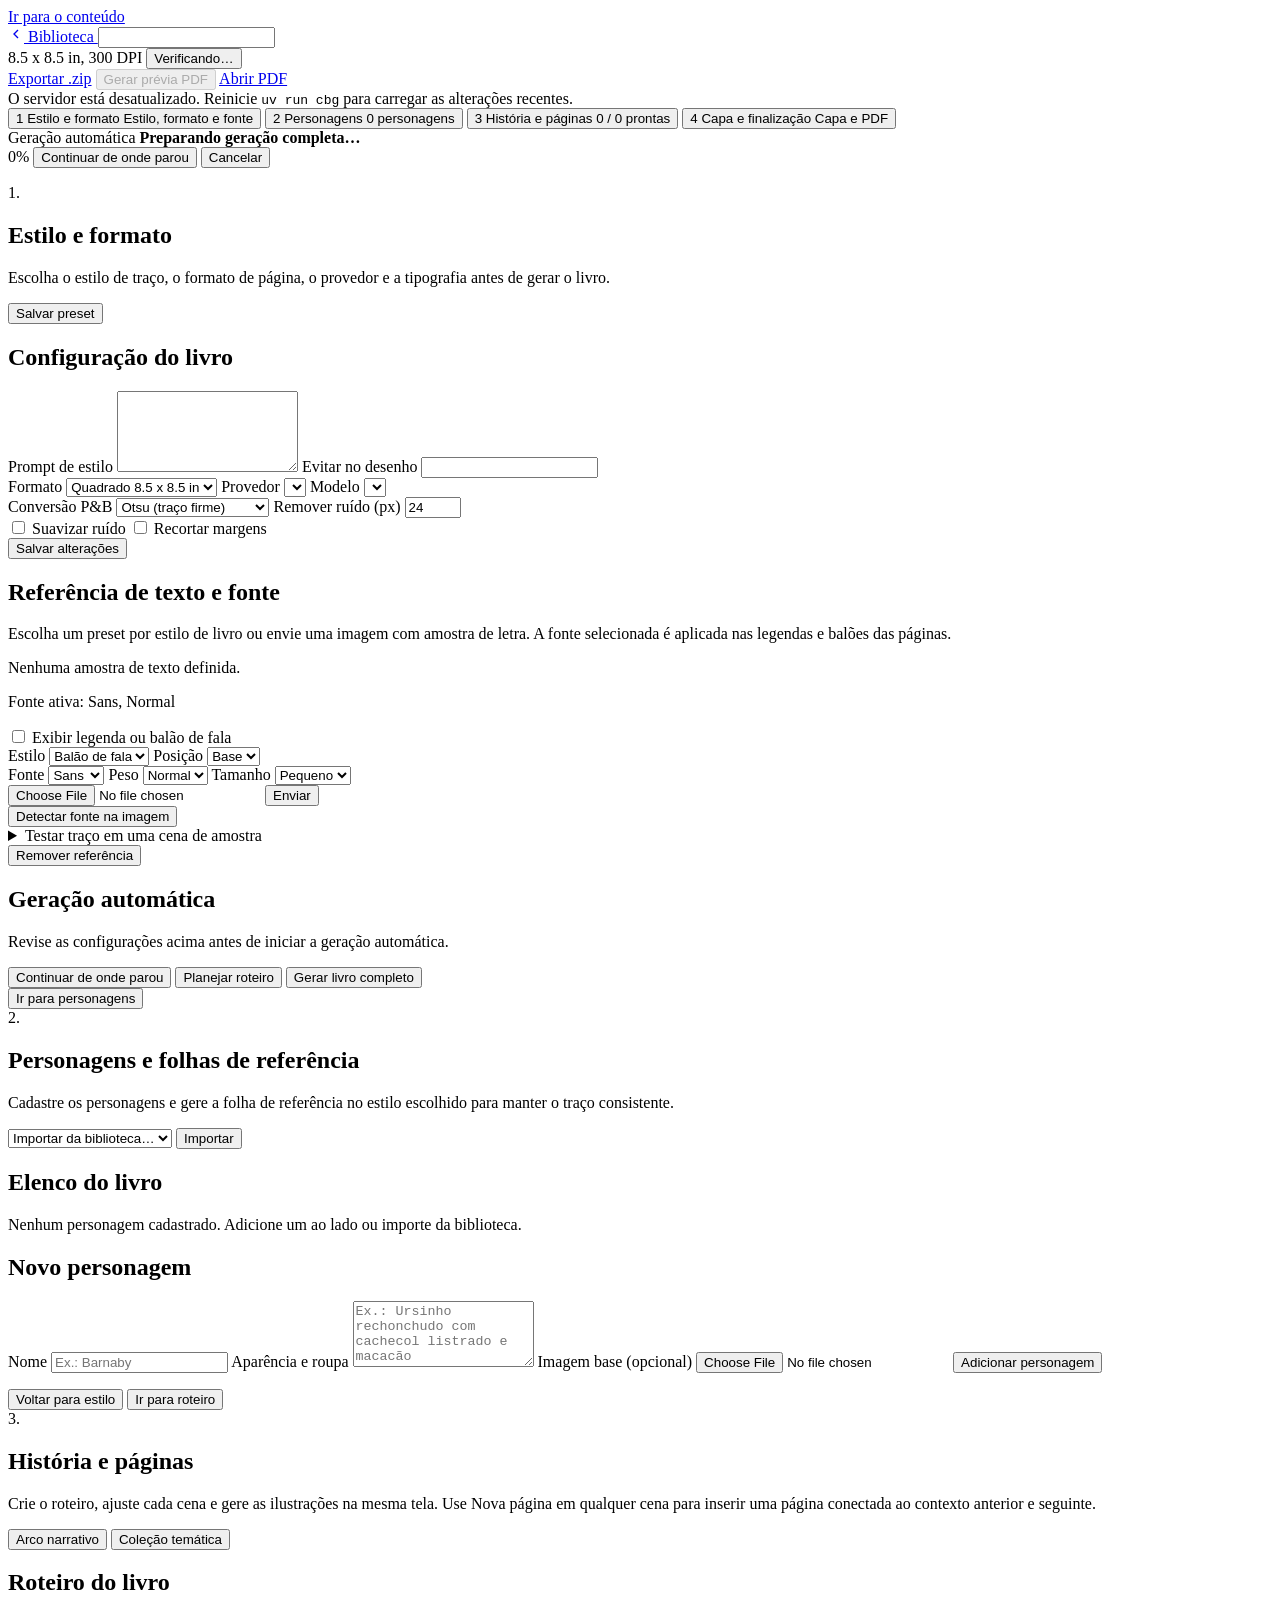
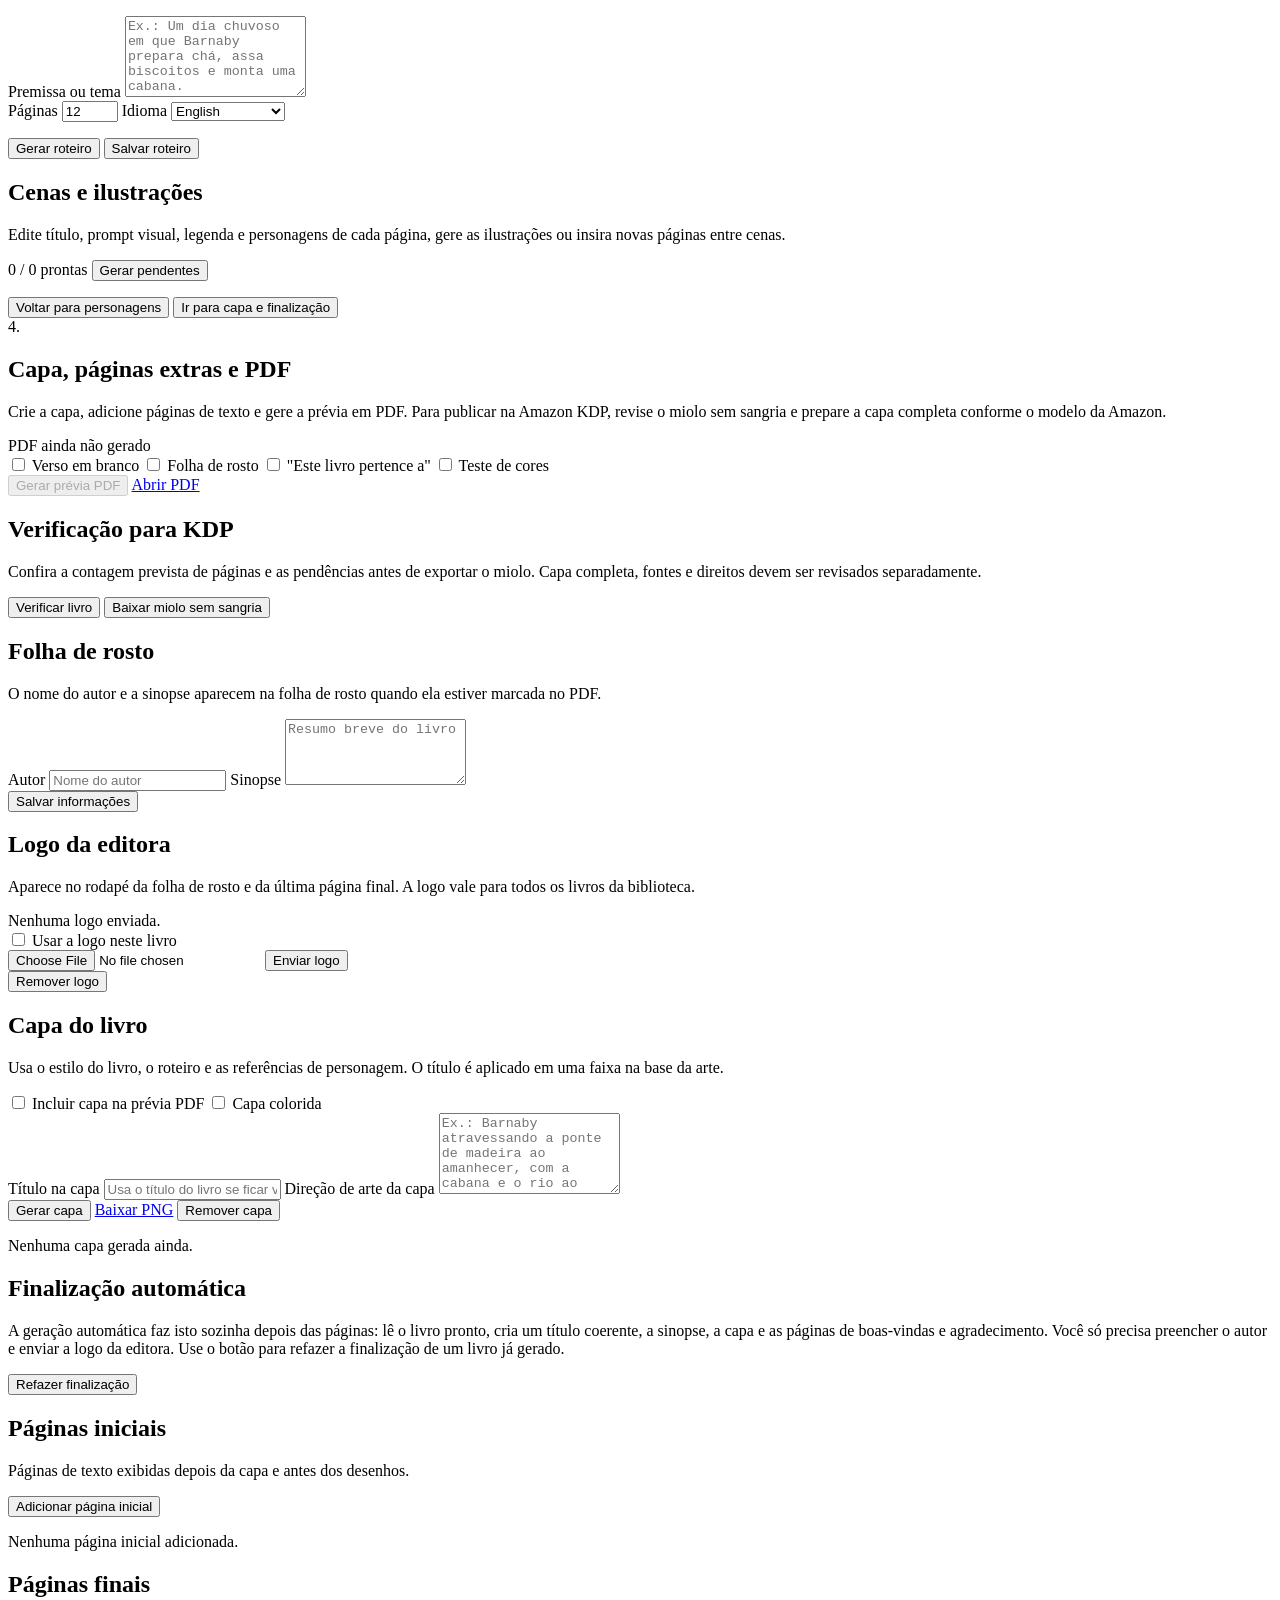
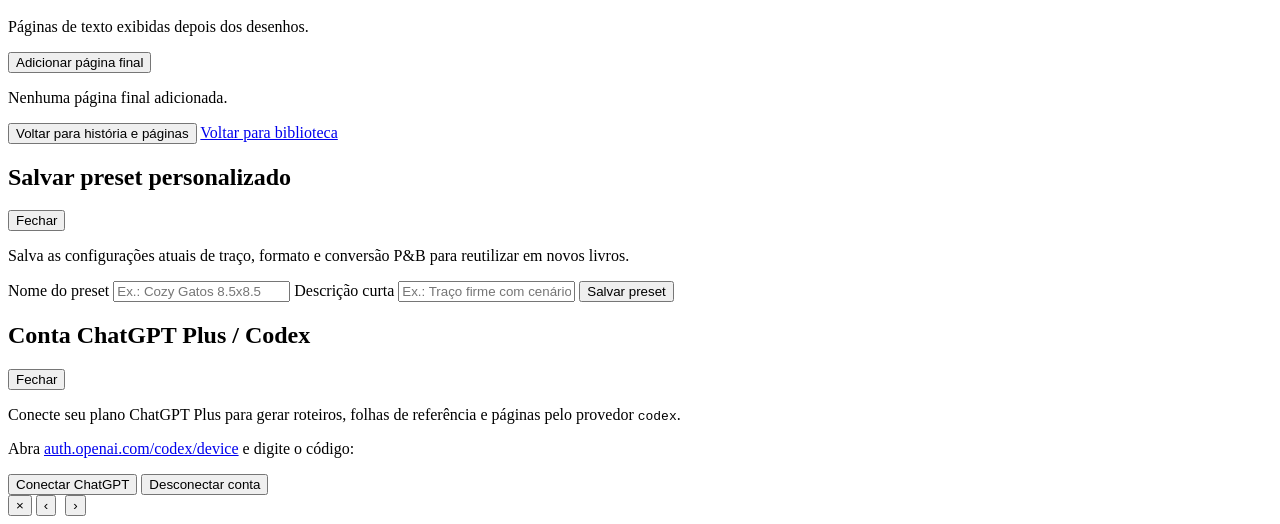
==== src/color_book_generator/web/static/index.html @ 9782d59f "feat(autopilot): finish the book automatically after the pages Once every page is drawn, the autopil" ====
<!doctype html>
<html lang="pt-BR">
  <head>
    <meta charset="utf-8" />
    <meta name="viewport" content="width=device-width, initial-scale=1" />
    <title>Color Book Studio | Estúdio</title>
    <link rel="icon" href="data:image/svg+xml,%3Csvg xmlns='http://www.w3.org/2000/svg' viewBox='0 0 32 32'%3E%3Crect width='32' height='32' rx='8' fill='%23181a24'/%3E%3Ccircle cx='16' cy='16' r='7' fill='none' stroke='%23dbece9' stroke-width='2.4'/%3E%3C/svg%3E" />
    <link rel="stylesheet" href="/static/styles.css" />
    <script src="https://cdn.jsdelivr.net/npm/gsap@3.12.5/dist/gsap.min.js" integrity="sha384-g4NTh/Iv5PPU4xPyhEWqPcwtNXOvdaDI8LLnyYfyNZOjKJeYQyjzQ9X5275eBjpt" crossorigin="anonymous" defer></script>
  </head>
  <body>
    <a class="skip-link" href="#main-content">Ir para o conteúdo</a>
    <div class="app-shell">
      <header class="topbar">
        <div class="studio-topbar-title">
          <a class="btn btn-ghost btn-sm" href="/" title="Voltar para a biblioteca">
            <svg viewBox="0 0 24 24" width="16" height="16" fill="none" stroke="currentColor" stroke-width="2" aria-hidden="true">
              <path d="M15 18l-6-6 6-6" />
            </svg>
            Biblioteca
          </a>
          <input id="session-title" class="title-inline-input" type="text" aria-label="Título do livro" spellcheck="false" />
        </div>

        <div class="topbar-meta">
          <span class="pill" id="meta-format">8.5 x 8.5 in, 300 DPI</span>
          <button class="pill" id="auth-pill" type="button" title="Conta ChatGPT Plus / Codex">
            <span class="pill-dot" aria-hidden="true"></span>
            <span id="auth-pill-label">Verificando…</span>
          </button>
        </div>

        <div class="topbar-actions">
          <a class="btn btn-ghost btn-sm" id="export-book-zip" href="#">Exportar .zip</a>
          <button class="btn btn-outline btn-sm" id="compose-btn" type="button" disabled>Gerar prévia PDF</button>
          <a class="btn btn-primary btn-sm is-hidden" id="pdf-link" href="#" target="_blank" rel="noopener">Abrir PDF</a>
        </div>
      </header>

      <div class="server-banner is-hidden" id="server-banner" role="alert">
        O servidor está desatualizado. Reinicie <code>uv run cbg</code> para carregar as alterações recentes.
      </div>

      <nav class="stepper-wrap" aria-label="Etapas de criação do livro">
        <div class="stepper" id="stepper">
          <button class="step-tab is-active" type="button" data-step="1" aria-current="step">
            <span class="step-num">1</span>
            <span class="step-text">
              <span class="step-title">Estilo e formato</span>
              <span class="step-sub" id="step-1-sub">Estilo, formato e fonte</span>
            </span>
          </button>
          <button class="step-tab" type="button" data-step="2">
            <span class="step-num">2</span>
            <span class="step-text">
              <span class="step-title">Personagens</span>
              <span class="step-sub" id="step-2-sub">0 personagens</span>
            </span>
          </button>
          <button class="step-tab" type="button" data-step="3">
            <span class="step-num">3</span>
            <span class="step-text">
              <span class="step-title">História e páginas</span>
              <span class="step-sub" id="step-3-sub">0 / 0 prontas</span>
            </span>
          </button>
          <button class="step-tab" type="button" data-step="4">
            <span class="step-num">4</span>
            <span class="step-text">
              <span class="step-title">Capa e finalização</span>
              <span class="step-sub" id="step-4-sub">Capa e PDF</span>
            </span>
          </button>
        </div>
      </nav>

      <div class="autopilot-bar is-hidden" id="autopilot-bar" role="status" aria-live="polite">
        <div class="autopilot-bar-top">
          <div class="autopilot-status-group">
            <span class="pill pill-warn" id="autopilot-badge">Geração automática</span>
            <strong id="autopilot-label">Preparando geração completa…</strong>
          </div>
          <div class="topbar-actions">
            <span class="pill" id="autopilot-pct">0%</span>
            <button class="btn btn-accent btn-sm is-hidden" id="autopilot-resume" type="button">Continuar de onde parou</button>
            <button class="btn btn-danger-ghost btn-sm" id="autopilot-cancel" type="button">Cancelar</button>
          </div>
        </div>
        <div class="book-progress-track">
          <div class="book-progress-fill" id="autopilot-fill" style="width: 0%;"></div>
        </div>
        <p class="error-msg is-hidden" id="autopilot-error" role="alert"></p>
      </div>

      <main class="studio-main" id="main-content">
        <!-- ==================== STAGE 1: ESTILO E FORMATO ==================== -->
        <section class="stage-panel" id="stage-1" data-stage="1" aria-labelledby="stage-1-heading">
          <div class="stage-head">
            <div class="stage-head-left">
              <div class="stage-title-row">
                <span class="stage-big-num" aria-hidden="true">1.</span>
                <h1 id="stage-1-heading">Estilo e formato</h1>
              </div>
              <p class="hint">
                Escolha o estilo de traço, o formato de página, o provedor e a tipografia antes de gerar o livro.
              </p>
            </div>
            <div class="card-actions">
              <button class="btn btn-ghost btn-sm" id="save-custom-preset-btn" type="button">Salvar preset</button>
            </div>
          </div>

          <div id="studio-style-picker"></div>

          <div class="stage-split stage-split-stretch">
            <div class="floating-card">
              <h2>Configuração do livro</h2>
              <label class="field-label field-grow">
                <span>Prompt de estilo</span>
                <textarea id="context" class="field" rows="5" spellcheck="false"></textarea>
              </label>

              <label class="field-label">
                <span>Evitar no desenho</span>
                <input id="negative-prompt" class="field" type="text" spellcheck="false" />
              </label>

              <div class="field-row">
                <label class="field-label">
                  <span>Formato</span>
                  <select id="page-size" class="field">
                    <option value="square_8.5x8.5">Quadrado 8.5 x 8.5 in</option>
                    <option value="letter_8.5x11">Carta 8.5 x 11 in</option>
                    <option value="6x9">6 x 9 in</option>
                    <option value="square_8x8">Quadrado 8 x 8 in</option>
                    <option value="8x10">8 x 10 in</option>
                    <option value="a4">A4</option>
                  </select>
                </label>
                <label class="field-label">
                  <span>Provedor</span>
                  <select id="provider" class="field"></select>
                </label>
                <label class="field-label">
                  <span>Modelo</span>
                  <select id="model" class="field"></select>
                </label>
              </div>

              <div class="field-row">
                <label class="field-label">
                  <span>Conversão P&amp;B</span>
                  <select id="proc-threshold" class="field">
                    <option value="otsu">Otsu (traço firme)</option>
                    <option value="adaptive">Adaptativo (traço fino)</option>
                    <option value="fixed">Limiar fixo</option>
                  </select>
                </label>
                <label class="field-label">
                  <span>Remover ruído (px)</span>
                  <input id="proc-min-px" class="field" type="number" min="0" max="200" value="24" />
                </label>
                <div class="field-label field-checks-end">
                  <label class="check-toggle">
                    <input type="checkbox" id="proc-denoise" />
                    <span>Suavizar ruído</span>
                  </label>
                  <label class="check-toggle">
                    <input type="checkbox" id="proc-crop" />
                    <span>Recortar margens</span>
                  </label>
                </div>
              </div>

              <div class="card-actions">
                <button class="btn btn-primary btn-sm" id="save-style-config" type="button">Salvar alterações</button>
              </div>
            </div>

            <div class="floating-card">
              <h2>Referência de texto e fonte</h2>
              <p class="hint hint-sm">
                Escolha um preset por estilo de livro ou envie uma imagem com amostra de letra. A fonte selecionada é aplicada nas legendas e balões das páginas.
              </p>
              <div class="anchor-preview anchor-preview-text" id="style-preview">
                <span>Nenhuma amostra de texto definida.</span>
              </div>
              <div id="studio-font-presets" aria-label="Presets de referência de fonte"></div>
              <p class="hint hint-xs" id="style-typography-status">
                Fonte ativa: Sans, Normal
              </p>
              <label class="check-toggle">
                <input type="checkbox" id="caption-enabled" />
                <span>Exibir legenda ou balão de fala</span>
              </label>
              <div id="caption-options" class="stack-sm">
                <div class="field-row">
                  <label class="field-label">
                    <span>Estilo</span>
                    <select id="caption-style" class="field">
                      <option value="balloon">Balão de fala</option>
                      <option value="caption">Legenda</option>
                    </select>
                  </label>
                  <label class="field-label">
                    <span>Posição</span>
                    <select id="caption-position" class="field">
                      <option value="bottom">Base</option>
                      <option value="top">Topo</option>
                    </select>
                  </label>
                </div>
                <div class="field-row">
                  <label class="field-label">
                    <span>Fonte</span>
                    <select id="caption-font" class="field">
                      <option value="sans">Sans</option>
                      <option value="serif">Serif</option>
                      <option value="mono">Mono</option>
                    </select>
                  </label>
                  <label class="field-label">
                    <span>Peso</span>
                    <select id="caption-weight" class="field">
                      <option value="normal">Normal</option>
                      <option value="bold">Negrito</option>
                    </select>
                  </label>
                  <label class="field-label">
                    <span>Tamanho</span>
                    <select id="caption-size" class="field">
                      <option value="0.024">Pequeno</option>
                      <option value="0.032">Médio</option>
                      <option value="0.04">Grande</option>
                      <option value="0.048">Extra</option>
                    </select>
                  </label>
                </div>
              </div>
              <div class="field-row field-row-file">
                <input id="style-file" class="field field-file" type="file" accept="image/*" aria-label="Selecionar imagem com amostra de texto" />
                <button class="btn btn-outline btn-sm" id="style-upload" type="button">Enviar</button>
              </div>
              <button class="btn btn-outline btn-sm is-hidden" id="style-detect-btn" type="button">
                Detectar fonte na imagem
              </button>
              <details class="inline-disclosure">
                <summary class="hint hint-xs">Testar traço em uma cena de amostra</summary>
                <div class="stack-xs disclosure-body">
                  <label class="field-label">
                    <span>Cena de teste</span>
                    <input id="style-sample-subject" class="field" type="text" placeholder="Ex.: casinha acolhedora com gato na janela" />
                  </label>
                  <button class="btn btn-accent btn-block btn-sm" id="style-generate-btn" type="button">Gerar amostra de traço</button>
                </div>
              </details>
              <button class="btn btn-danger-ghost btn-sm is-hidden" id="style-remove" type="button">Remover referência</button>
              <p class="error-msg is-hidden" id="style-error" role="alert"></p>
            </div>
          </div>

          <div class="floating-card">
            <div class="section-header section-header-inline">
              <div>
                <h2>Geração automática</h2>
                <p class="hint hint-sm" id="autopilot-config-summary">
                  Revise as configurações acima antes de iniciar a geração automática.
                </p>
              </div>
              <div class="card-actions">
                <button class="btn btn-outline btn-sm is-hidden" id="autopilot-resume-btn" type="button">Continuar de onde parou</button>
                <button class="btn btn-outline btn-sm" id="autopilot-plan-btn" type="button">Planejar roteiro</button>
                <button class="btn btn-accent btn-sm" id="autopilot-full-btn" type="button">Gerar livro completo</button>
              </div>
            </div>
          </div>

          <div class="stage-footer">
            <span></span>
            <button class="btn btn-primary btn-sm" type="button" data-goto-step="2">Ir para personagens</button>
          </div>
        </section>

        <!-- ==================== STAGE 2: PERSONAGENS ==================== -->
        <section class="stage-panel is-hidden" id="stage-2" data-stage="2" aria-labelledby="stage-2-heading">
          <div class="stage-head">
            <div class="stage-head-left">
              <div class="stage-title-row">
                <span class="stage-big-num" aria-hidden="true">2.</span>
                <h1 id="stage-2-heading">Personagens e folhas de referência</h1>
              </div>
              <p class="hint">
                Cadastre os personagens e gere a folha de referência no estilo escolhido para manter o traço consistente.
              </p>
            </div>
            <div class="topbar-actions" id="global-import-wrap">
              <select id="global-char-select" class="field select-compact" aria-label="Selecionar personagem da biblioteca">
                <option value="">Importar da biblioteca…</option>
              </select>
              <button class="btn btn-outline btn-sm" id="global-char-import" type="button">Importar</button>
            </div>
          </div>

          <div class="stage-split">
            <div class="floating-card">
              <h2>Elenco do livro</h2>
              <div class="char-grid" id="book-char-grid"></div>
              <div class="empty-state is-hidden" id="book-char-empty">
                <p>Nenhum personagem cadastrado. Adicione um ao lado ou importe da biblioteca.</p>
              </div>
            </div>

            <div class="floating-card">
              <h2>Novo personagem</h2>
              <label class="field-label">
                <span>Nome</span>
                <input id="char-name" class="field" type="text" placeholder="Ex.: Barnaby" />
              </label>
              <label class="field-label">
                <span>Aparência e roupa</span>
                <textarea id="char-desc" class="field" rows="4" placeholder="Ex.: Ursinho rechonchudo com cachecol listrado e macacão"></textarea>
              </label>
              <label class="field-label">
                <span>Imagem base (opcional)</span>
                <input id="char-file" class="field field-file" type="file" accept="image/*" />
              </label>
              <button class="btn btn-primary btn-block btn-sm" id="char-add-btn" type="button">Adicionar personagem</button>
              <p class="error-msg is-hidden" id="char-error" role="alert"></p>
            </div>
          </div>

          <div class="stage-footer">
            <button class="btn btn-outline btn-sm" type="button" data-goto-step="1">Voltar para estilo</button>
            <button class="btn btn-primary btn-sm" type="button" data-goto-step="3">Ir para roteiro</button>
          </div>
        </section>

        <!-- ==================== STAGE 3: HISTÓRIA E PÁGINAS (UNIFICADO) ==================== -->
        <section class="stage-panel is-hidden" id="stage-3" data-stage="3" aria-labelledby="stage-3-heading">
          <div class="stage-head">
            <div class="stage-head-left">
              <div class="stage-title-row">
                <span class="stage-big-num" aria-hidden="true">3.</span>
                <h1 id="stage-3-heading">História e páginas</h1>
              </div>
              <p class="hint" id="pages-subtitle">
                Crie o roteiro, ajuste cada cena e gere as ilustrações na mesma tela. Use Nova página em qualquer cena para inserir uma página conectada ao contexto anterior e seguinte.
              </p>
            </div>
            <div class="mode-pills" role="group" aria-label="Formato do roteiro">
              <button class="mode-pill is-active" type="button" data-story-mode="narrative">Arco narrativo</button>
              <button class="mode-pill" type="button" data-story-mode="collection">Coleção temática</button>
            </div>
          </div>

          <div class="story-pages-grid">
            <aside class="floating-card story-sidebar">
              <h2>Roteiro do livro</h2>
              <label class="field-label">
                <span>Premissa ou tema</span>
                <textarea id="story-premise" class="field" rows="5" placeholder="Ex.: Um dia chuvoso em que Barnaby prepara chá, assa biscoitos e monta uma cabana."></textarea>
              </label>

              <div class="field-row field-row-2">
                <label class="field-label">
                  <span>Páginas</span>
                  <input id="story-pages" class="field" type="number" min="1" max="200" value="12" />
                </label>
                <label class="field-label">
                  <span>Idioma</span>
                  <select id="story-language" class="field">
                    <option value="en" selected>English</option>
                    <option value="pt-BR">Português (BR)</option>
                    <option value="es">Español</option>
                  </select>
                </label>
              </div>

              <p class="error-msg is-hidden" id="story-error" role="alert"></p>

              <div class="card-actions">
                <button class="btn btn-accent btn-sm" id="story-generate-btn" type="button">Gerar roteiro</button>
                <button class="btn btn-outline btn-sm" id="story-save-btn" type="button">Salvar roteiro</button>
              </div>
            </aside>

            <div class="story-pages-main stack-sm">
              <div class="section-header section-header-inline">
                <div>
                  <h2>Cenas e ilustrações</h2>
                  <p class="hint hint-sm">Edite título, prompt visual, legenda e personagens de cada página, gere as ilustrações ou insira novas páginas entre cenas.</p>
                </div>
                <div class="topbar-actions">
                  <span class="pill" id="progress-pill">0 / 0 prontas</span>
                  <button class="btn btn-accent btn-sm" id="generate-pending" type="button">Gerar pendentes</button>
                </div>
              </div>
              <ul class="page-list" id="page-list"></ul>
            </div>
          </div>

          <div class="stage-footer">
            <button class="btn btn-outline btn-sm" type="button" data-goto-step="2">Voltar para personagens</button>
            <button class="btn btn-primary btn-sm" type="button" data-goto-step="4">Ir para capa e finalização</button>
          </div>
        </section>

        <!-- ==================== STAGE 4: CAPA E FINALIZAÇÃO ==================== -->
        <section class="stage-panel is-hidden" id="stage-4" data-stage="4" aria-labelledby="stage-4-heading">
          <div class="stage-head">
            <div class="stage-head-left">
              <div class="stage-title-row">
                <span class="stage-big-num" aria-hidden="true">4.</span>
                <h1 id="stage-4-heading">Capa, páginas extras e PDF</h1>
              </div>
              <p class="hint">
                Crie a capa, adicione páginas de texto e gere a prévia em PDF. Para publicar na Amazon KDP, revise o miolo sem sangria e prepare a capa completa conforme o modelo da Amazon.
              </p>
            </div>
            <div class="topbar-actions">
              <span class="pill" id="pdf-final-status">PDF ainda não gerado</span>
            </div>
          </div>

          <div class="kdp-bar">
            <div class="kdp-toggles">
              <label class="check-toggle">
                <input type="checkbox" id="kdp-blank-verso" />
                <span>Verso em branco</span>
              </label>
              <label class="check-toggle">
                <input type="checkbox" id="kdp-title-page" />
                <span>Folha de rosto</span>
              </label>
              <label class="check-toggle">
                <input type="checkbox" id="kdp-belongs-to" />
                <span>"Este livro pertence a"</span>
              </label>
              <label class="check-toggle">
                <input type="checkbox" id="kdp-color-test" />
                <span>Teste de cores</span>
              </label>
            </div>
            <div class="card-actions">
              <button class="btn btn-primary btn-sm" id="compose-final-btn" type="button" disabled>
                Gerar prévia PDF
              </button>
              <a class="btn btn-outline btn-sm is-hidden" id="pdf-final-link" href="#" target="_blank" rel="noopener">
                Abrir PDF
              </a>
            </div>
          </div>
          <p class="error-msg is-hidden" id="pdf-final-error" role="alert"></p>

          <div class="floating-card">
            <h2>Verificação para KDP</h2>
            <p class="hint hint-sm">Confira a contagem prevista de páginas e as pendências antes de exportar o miolo. Capa completa, fontes e direitos devem ser revisados separadamente.</p>
            <div class="card-actions">
              <button class="btn btn-outline btn-sm" id="kdp-preflight-btn" type="button">Verificar livro</button>
              <button class="btn btn-outline btn-sm" id="kdp-interior-btn" type="button">Baixar miolo sem sangria</button>
            </div>
            <div class="preflight-result" id="kdp-preflight-result" aria-live="polite"></div>
          </div>

          <div class="floating-card">
            <h2>Folha de rosto</h2>
            <p class="hint hint-sm">
              O nome do autor e a sinopse aparecem na folha de rosto quando ela estiver marcada no PDF.
            </p>
            <label class="field-label">
              <span>Autor</span>
              <input id="book-author" class="field" type="text" placeholder="Nome do autor" />
            </label>
            <label class="field-label">
              <span>Sinopse</span>
              <textarea id="story-synopsis" class="field" rows="4" placeholder="Resumo breve do livro"></textarea>
            </label>
            <div class="card-actions">
              <button class="btn btn-outline btn-sm" id="save-book-info-btn" type="button">Salvar informações</button>
            </div>
            <p class="error-msg is-hidden" id="book-info-error" role="alert"></p>
          </div>

          <div class="floating-card">
            <h2>Logo da editora</h2>
            <p class="hint hint-sm">
              Aparece no rodapé da folha de rosto e da última página final. A logo vale para todos os livros da biblioteca.
            </p>
            <div class="publisher-logo-row">
              <div class="publisher-logo-preview" id="publisher-logo-preview">
                <span>Nenhuma logo enviada.</span>
              </div>
              <div class="publisher-logo-actions">
                <label class="check-toggle">
                  <input type="checkbox" id="publisher-logo-include" />
                  <span>Usar a logo neste livro</span>
                </label>
                <div class="field-row field-row-file">
                  <input id="publisher-logo-file" class="field field-file" type="file" accept="image/png,image/jpeg,image/webp" aria-label="Selecionar logo da editora" />
                  <button class="btn btn-outline btn-sm" id="publisher-logo-upload" type="button">Enviar logo</button>
                </div>
                <button class="btn btn-danger-ghost btn-sm is-hidden" id="publisher-logo-remove" type="button">Remover logo</button>
              </div>
            </div>
          </div>

          <div class="floating-card">
            <h2>Capa do livro</h2>
            <p class="hint hint-sm">
              Usa o estilo do livro, o roteiro e as referências de personagem. O título é aplicado em uma faixa na base da arte.
            </p>
            <div class="cover-split">
              <div class="cover-fields">
                <div class="kdp-toggles">
                  <label class="check-toggle">
                    <input type="checkbox" id="cover-include" />
                    <span>Incluir capa na prévia PDF</span>
                  </label>
                  <label class="check-toggle">
                    <input type="checkbox" id="cover-color" />
                    <span>Capa colorida</span>
                  </label>
                </div>
                <label class="field-label">
                  <span>Título na capa</span>
                  <input id="cover-title" class="field" type="text" placeholder="Usa o título do livro se ficar vazio" />
                </label>
                <label class="field-label">
                  <span>Direção de arte da capa</span>
                  <textarea id="cover-prompt" class="field" rows="5" placeholder="Ex.: Barnaby atravessando a ponte de madeira ao amanhecer, com a cabana e o rio ao fundo."></textarea>
                </label>
                <div class="card-actions">
                  <button class="btn btn-accent btn-sm" id="cover-generate-btn" type="button">Gerar capa</button>
                  <a class="btn btn-ghost btn-sm is-hidden" id="cover-download" href="#" download>Baixar PNG</a>
                  <button class="btn btn-danger-ghost btn-sm is-hidden" id="cover-remove-btn" type="button">Remover capa</button>
                </div>
                <p class="error-msg is-hidden" id="cover-error" role="alert"></p>
              </div>
              <div class="cover-art">
                <div class="anchor-preview" id="cover-preview">
                  <span>Nenhuma capa gerada ainda.</span>
                </div>
              </div>
            </div>
          </div>

          <div class="floating-card auto-extra-card">
            <div class="section-header section-header-inline">
              <div>
                <h2>Finalização automática</h2>
                <p class="hint hint-sm">
                  A geração automática faz isto sozinha depois das páginas: lê o livro pronto, cria um título coerente, a sinopse, a capa e as páginas de boas-vindas e agradecimento. Você só precisa preencher o autor e enviar a logo da editora. Use o botão para refazer a finalização de um livro já gerado.
                </p>
              </div>
              <button class="btn btn-accent btn-sm" id="auto-extra-btn" type="button">Refazer finalização</button>
            </div>
          </div>

          <div class="floating-card">
            <div class="section-header section-header-inline">
              <div>
                <h2>Páginas iniciais</h2>
                <p class="hint hint-sm">Páginas de texto exibidas depois da capa e antes dos desenhos.</p>
              </div>
              <button class="btn btn-outline btn-sm" id="add-front-extra-btn" type="button">Adicionar página inicial</button>
            </div>
            <div class="extra-page-list" id="front-extra-list"></div>
            <p class="empty-state is-hidden" id="front-extra-empty">Nenhuma página inicial adicionada.</p>
          </div>

          <div class="floating-card">
            <div class="section-header section-header-inline">
              <div>
                <h2>Páginas finais</h2>
                <p class="hint hint-sm">Páginas de texto exibidas depois dos desenhos.</p>
              </div>
              <button class="btn btn-outline btn-sm" id="add-back-extra-btn" type="button">Adicionar página final</button>
            </div>
            <div class="extra-page-list" id="back-extra-list"></div>
            <p class="empty-state is-hidden" id="back-extra-empty">Nenhuma página final adicionada.</p>
          </div>

          <div class="stage-footer">
            <button class="btn btn-outline btn-sm" type="button" data-goto-step="3">Voltar para história e páginas</button>
            <a class="btn btn-outline btn-sm" href="/">Voltar para biblioteca</a>
          </div>
        </section>
      </main>
    </div>

    <div class="modal-backdrop is-hidden" id="preset-modal" role="dialog" aria-modal="true" aria-labelledby="preset-modal-title">
      <div class="modal-card">
        <div class="modal-head">
          <h2 id="preset-modal-title">Salvar preset personalizado</h2>
          <button class="btn btn-ghost btn-sm" id="preset-modal-close" type="button">Fechar</button>
        </div>
        <p class="hint">Salva as configurações atuais de traço, formato e conversão P&amp;B para reutilizar em novos livros.</p>
        <label class="field-label">
          <span>Nome do preset</span>
          <input id="custom-preset-name" class="field" type="text" placeholder="Ex.: Cozy Gatos 8.5x8.5" />
        </label>
        <label class="field-label">
          <span>Descrição curta</span>
          <input id="custom-preset-tagline" class="field" type="text" placeholder="Ex.: Traço firme com cenários de cafeteria" />
        </label>
        <button class="btn btn-primary btn-block" id="custom-preset-save" type="button">Salvar preset</button>
      </div>
    </div>

    <div class="modal-backdrop is-hidden" id="auth-modal" role="dialog" aria-modal="true" aria-labelledby="auth-modal-title">
      <div class="modal-card">
        <div class="modal-head">
          <h2 id="auth-modal-title">Conta ChatGPT Plus / Codex</h2>
          <button class="btn btn-ghost btn-sm" id="auth-modal-close" type="button">Fechar</button>
        </div>
        <p class="hint">Conecte seu plano ChatGPT Plus para gerar roteiros, folhas de referência e páginas pelo provedor <code>codex</code>.</p>
        <div class="auth-code-box is-hidden" id="codex-code">
          <p class="auth-code-hint">
            Abra <a id="codex-link" href="https://auth.openai.com/codex/device" target="_blank" rel="noopener">auth.openai.com/codex/device</a> e digite o código:
          </p>
          <code id="codex-user-code"></code>
        </div>
        <p class="error-msg is-hidden" id="codex-error" role="alert"></p>
        <button class="btn btn-primary btn-block" id="codex-connect" type="button">Conectar ChatGPT</button>
        <button class="btn btn-outline btn-block is-hidden" id="codex-logout" type="button">Desconectar conta</button>
      </div>
    </div>

    <div class="lightbox is-hidden" id="lightbox" role="dialog" aria-modal="true" aria-label="Visualizar imagem ampliada">
      <button class="lightbox-close" id="lightbox-close" type="button" aria-label="Fechar visualização">×</button>
      <button class="lightbox-nav prev" id="lightbox-prev" type="button" aria-label="Imagem anterior">‹</button>
      <img id="lightbox-img" src="[data-uri]" alt="" />
      <button class="lightbox-nav next" id="lightbox-next" type="button" aria-label="Próxima imagem">›</button>
      <div class="lightbox-caption" id="lightbox-caption"></div>
    </div>

    <div class="toast" id="toast" role="status" aria-live="polite"></div>
    <script type="module" src="/static/app.js"></script>
  </body>
</html>
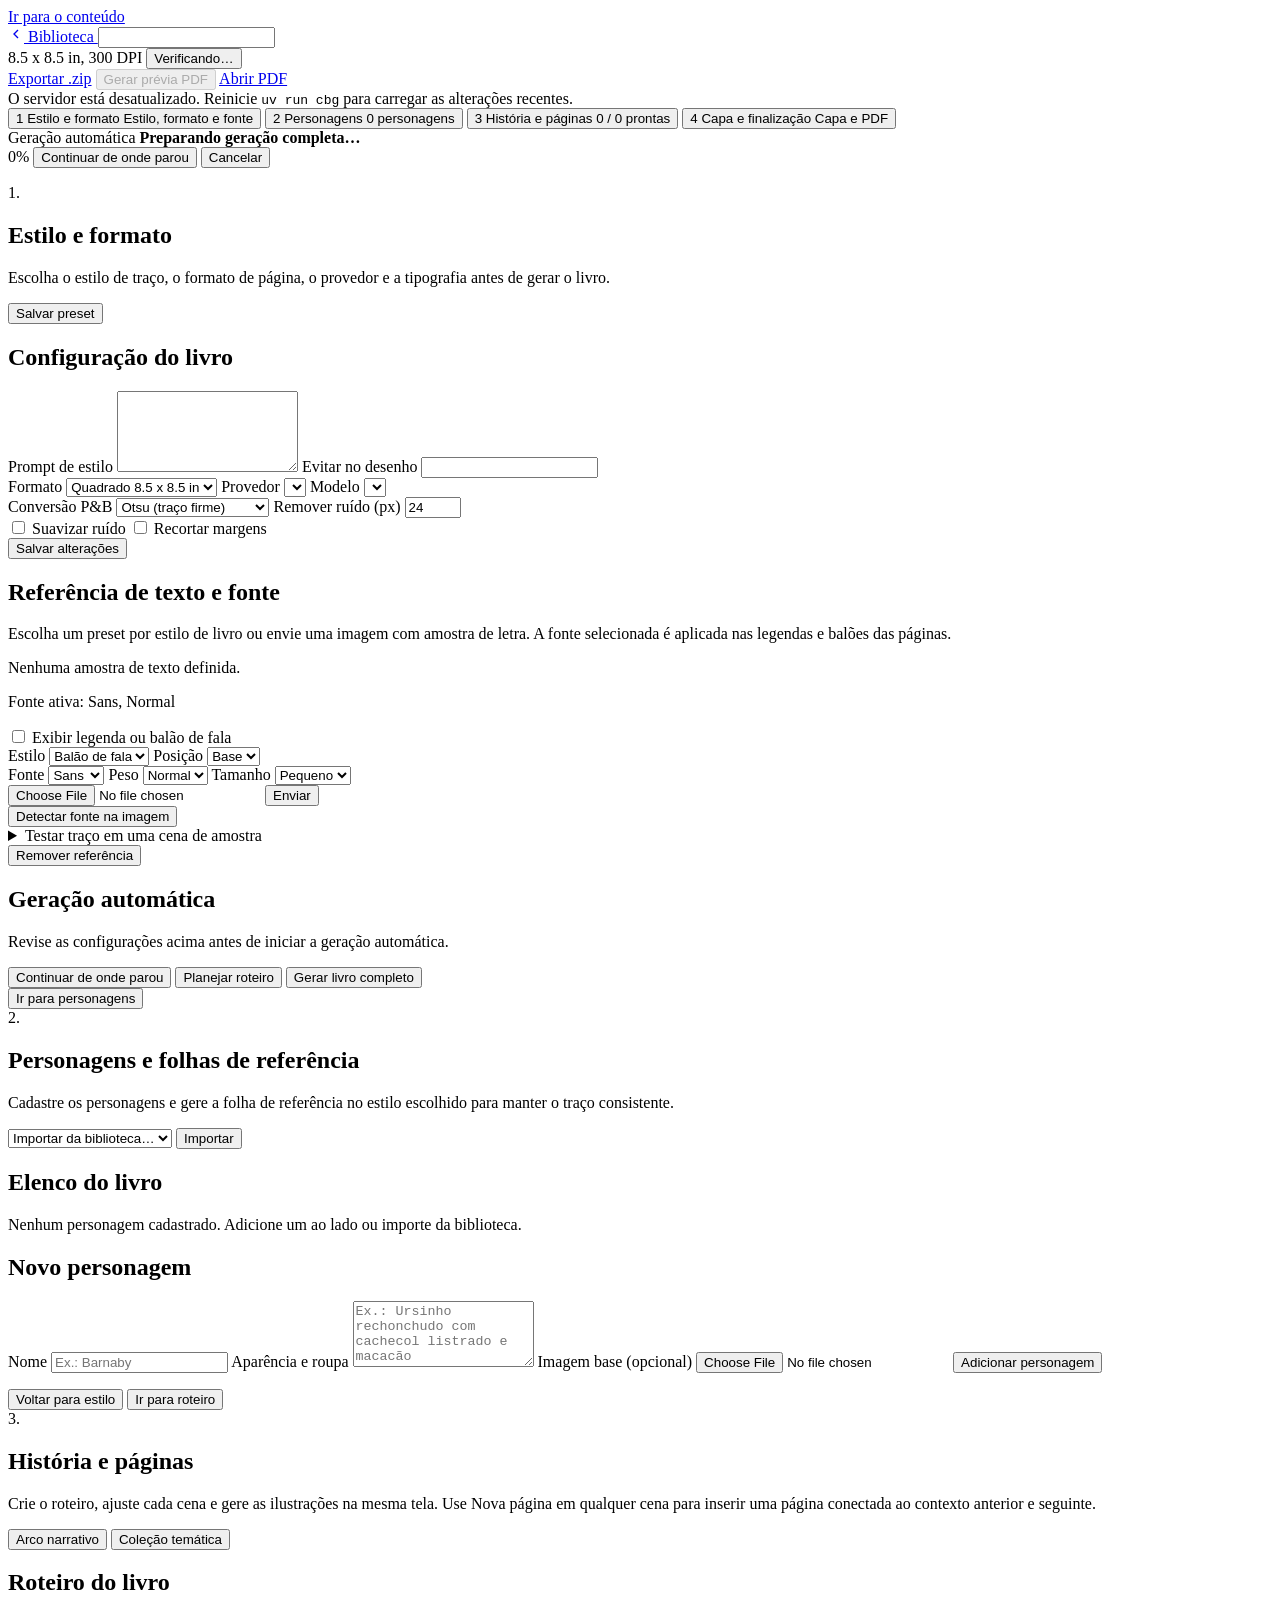
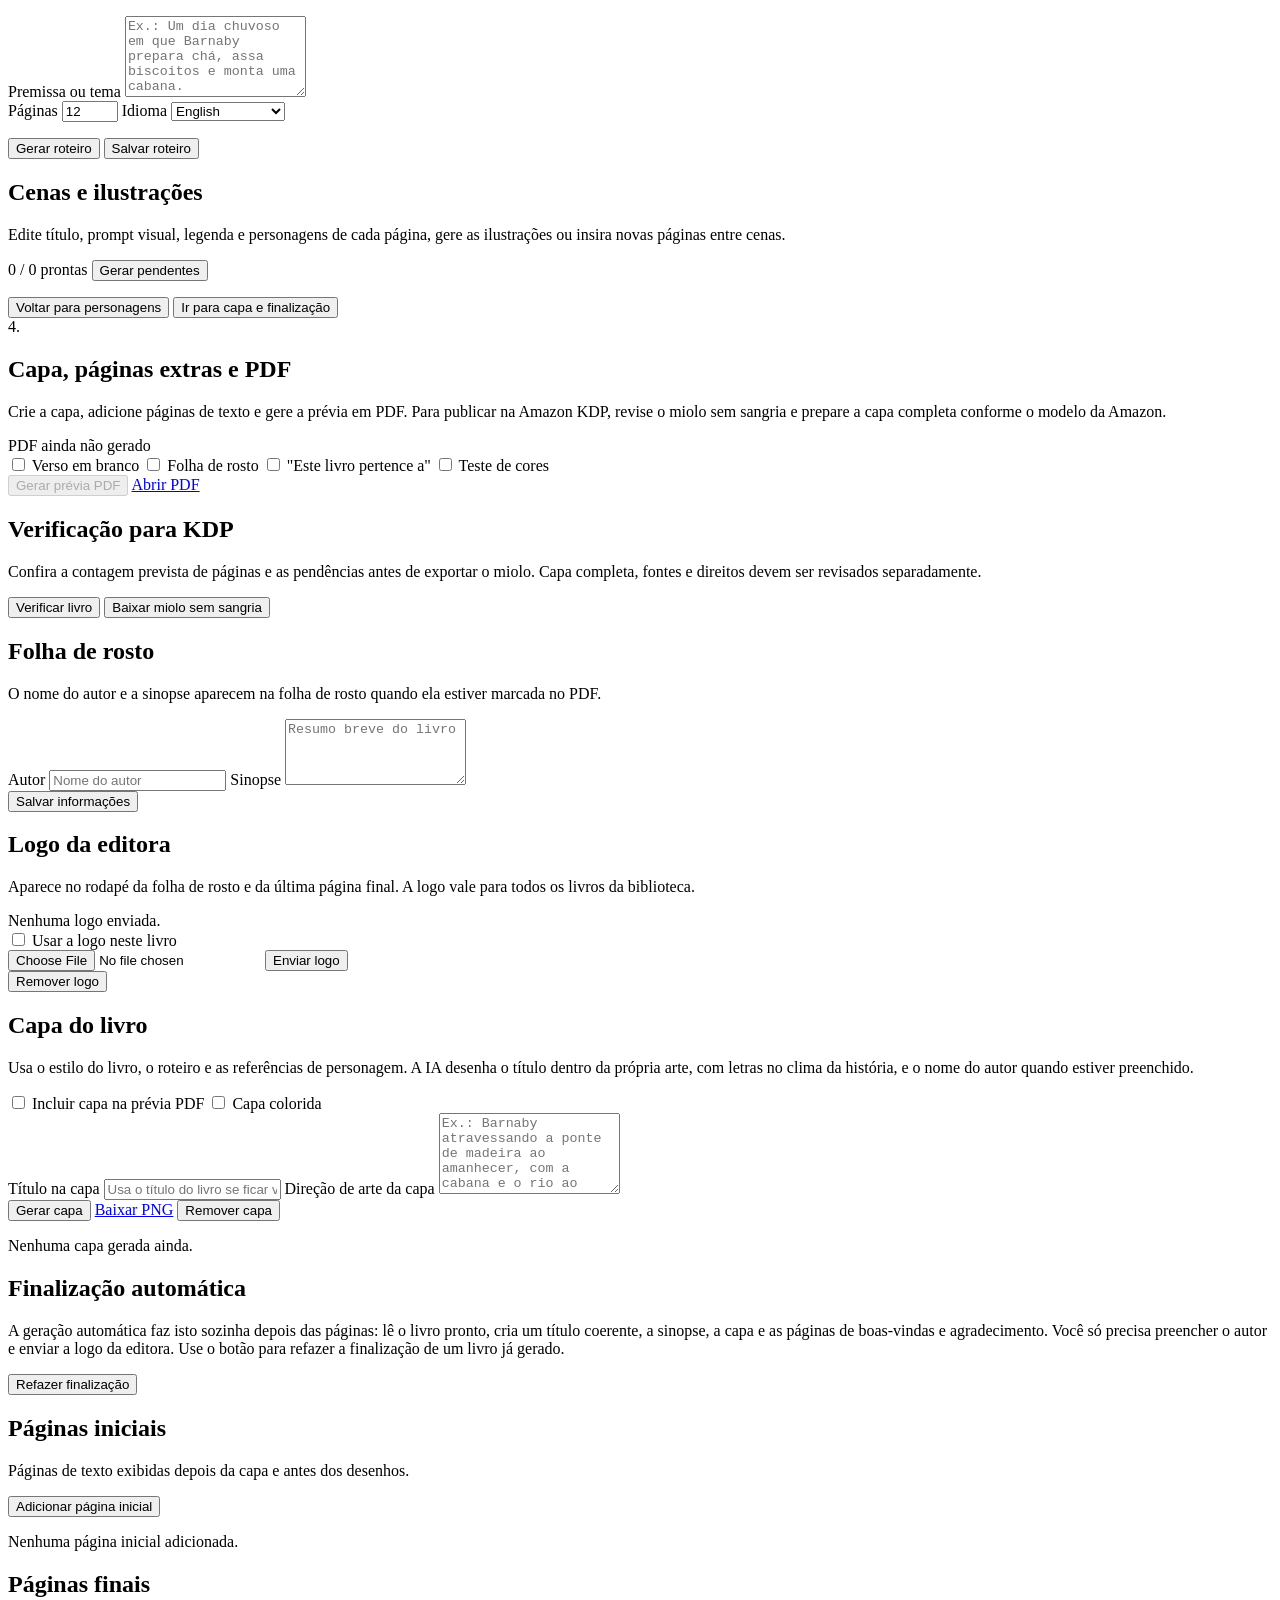
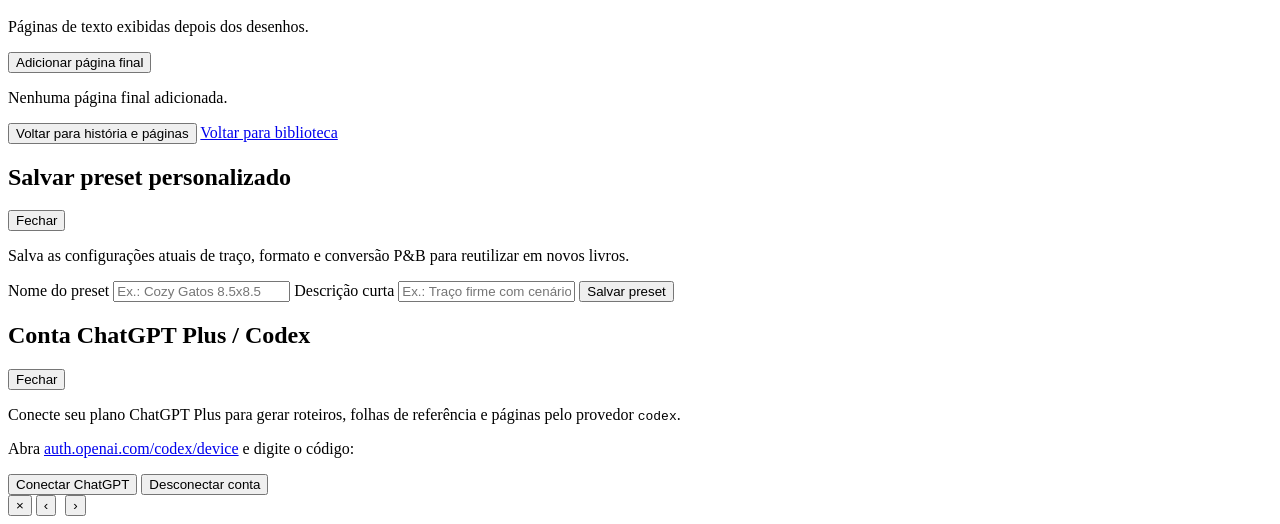
==== commit d6518b30: "feat(cover): let the image model letter the title inside the cover art The cover prompt now asks for" ====
--- a/src/color_book_generator/web/static/index.html
+++ b/src/color_book_generator/web/static/index.html
@@ -507,7 +507,7 @@
           <div class="floating-card">
             <h2>Capa do livro</h2>
             <p class="hint hint-sm">
-              Usa o estilo do livro, o roteiro e as referências de personagem. O título é aplicado em uma faixa na base da arte.
+              Usa o estilo do livro, o roteiro e as referências de personagem. A IA desenha o título dentro da própria arte, com letras no clima da história, e o nome do autor quando estiver preenchido.
             </p>
             <div class="cover-split">
               <div class="cover-fields">
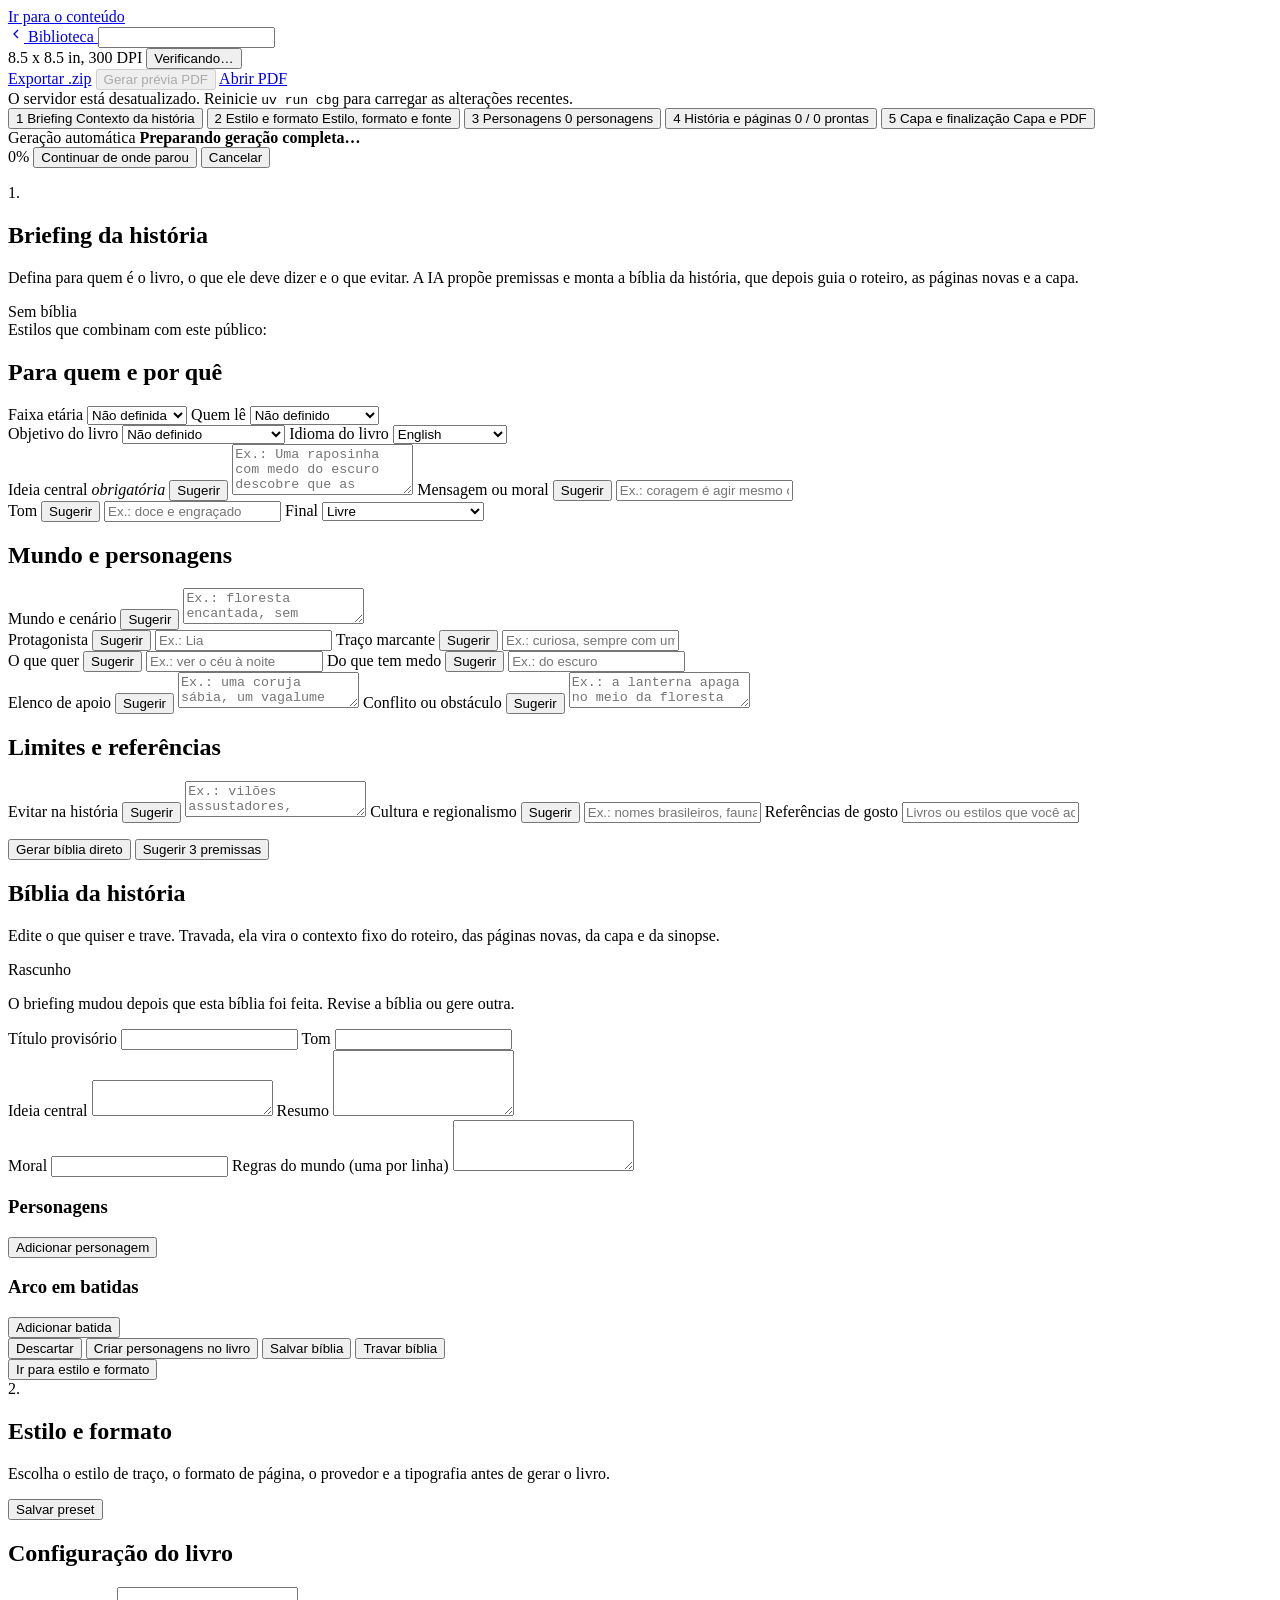
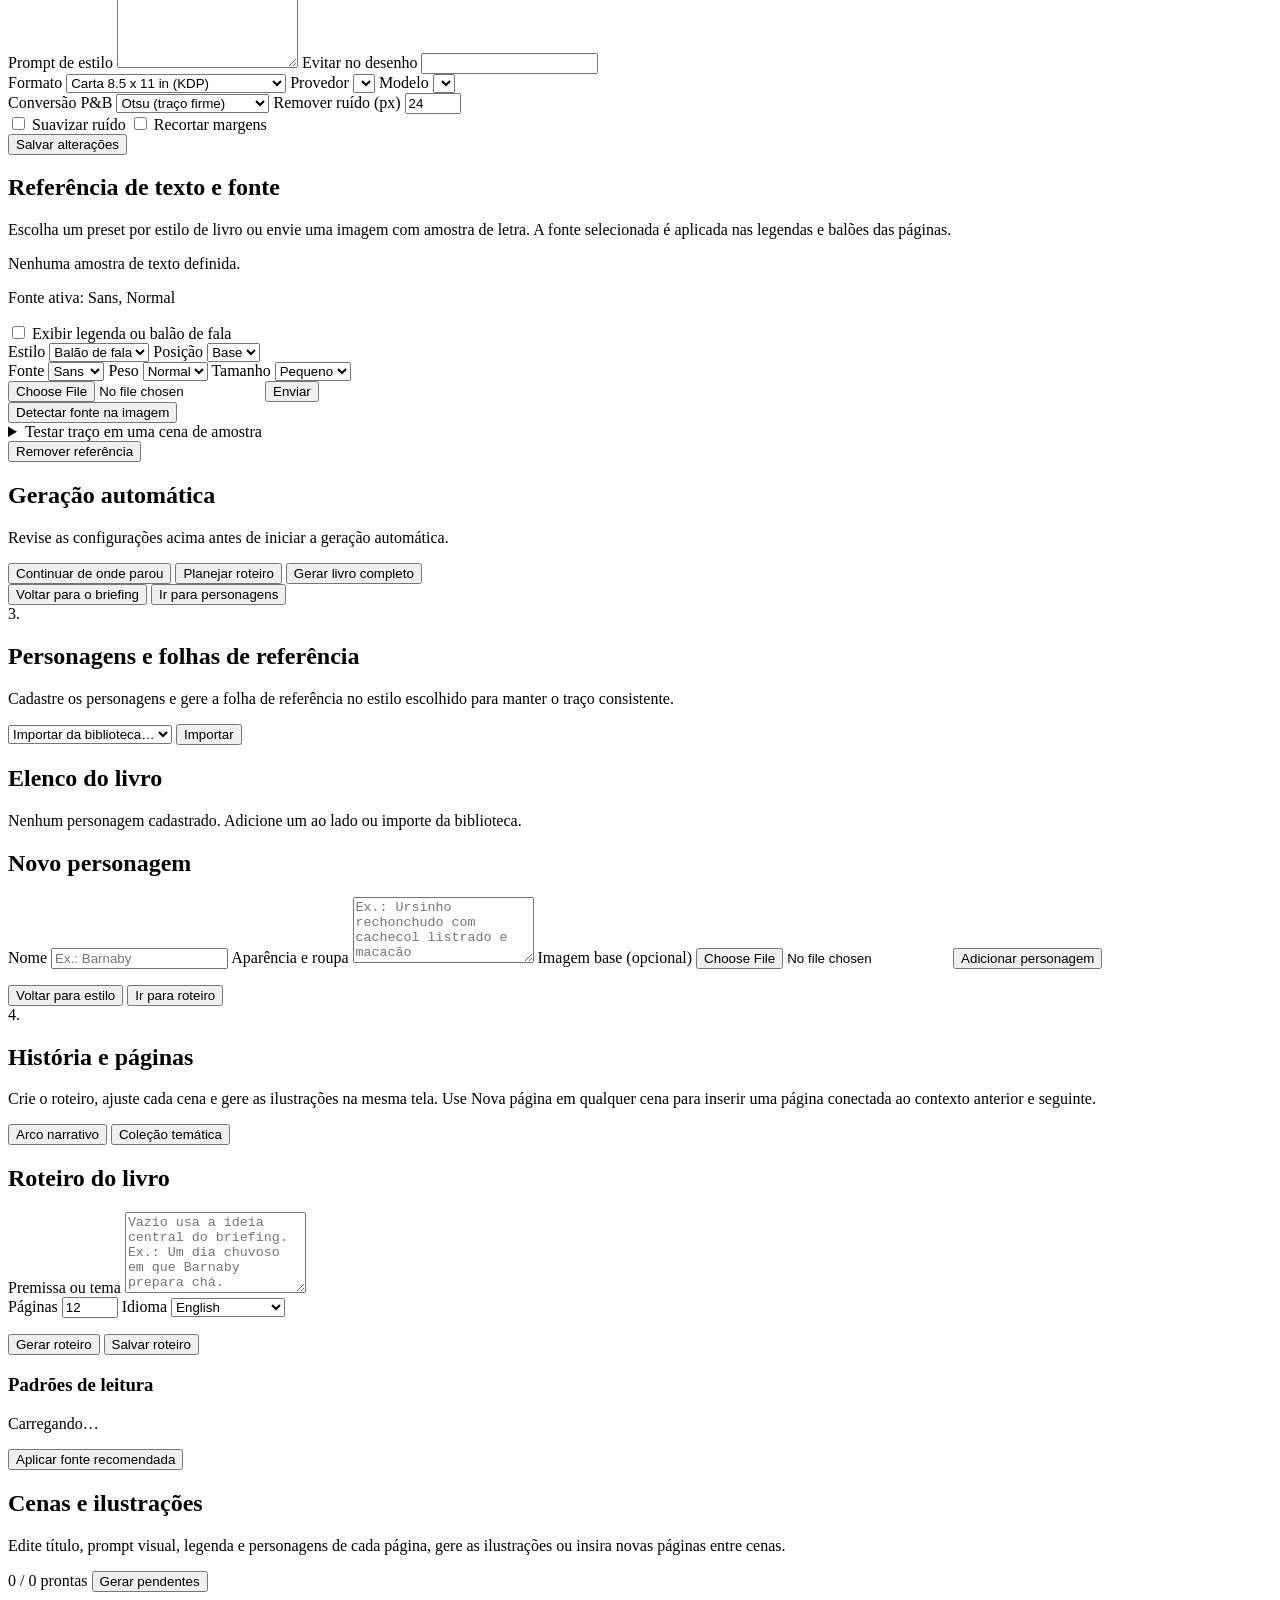
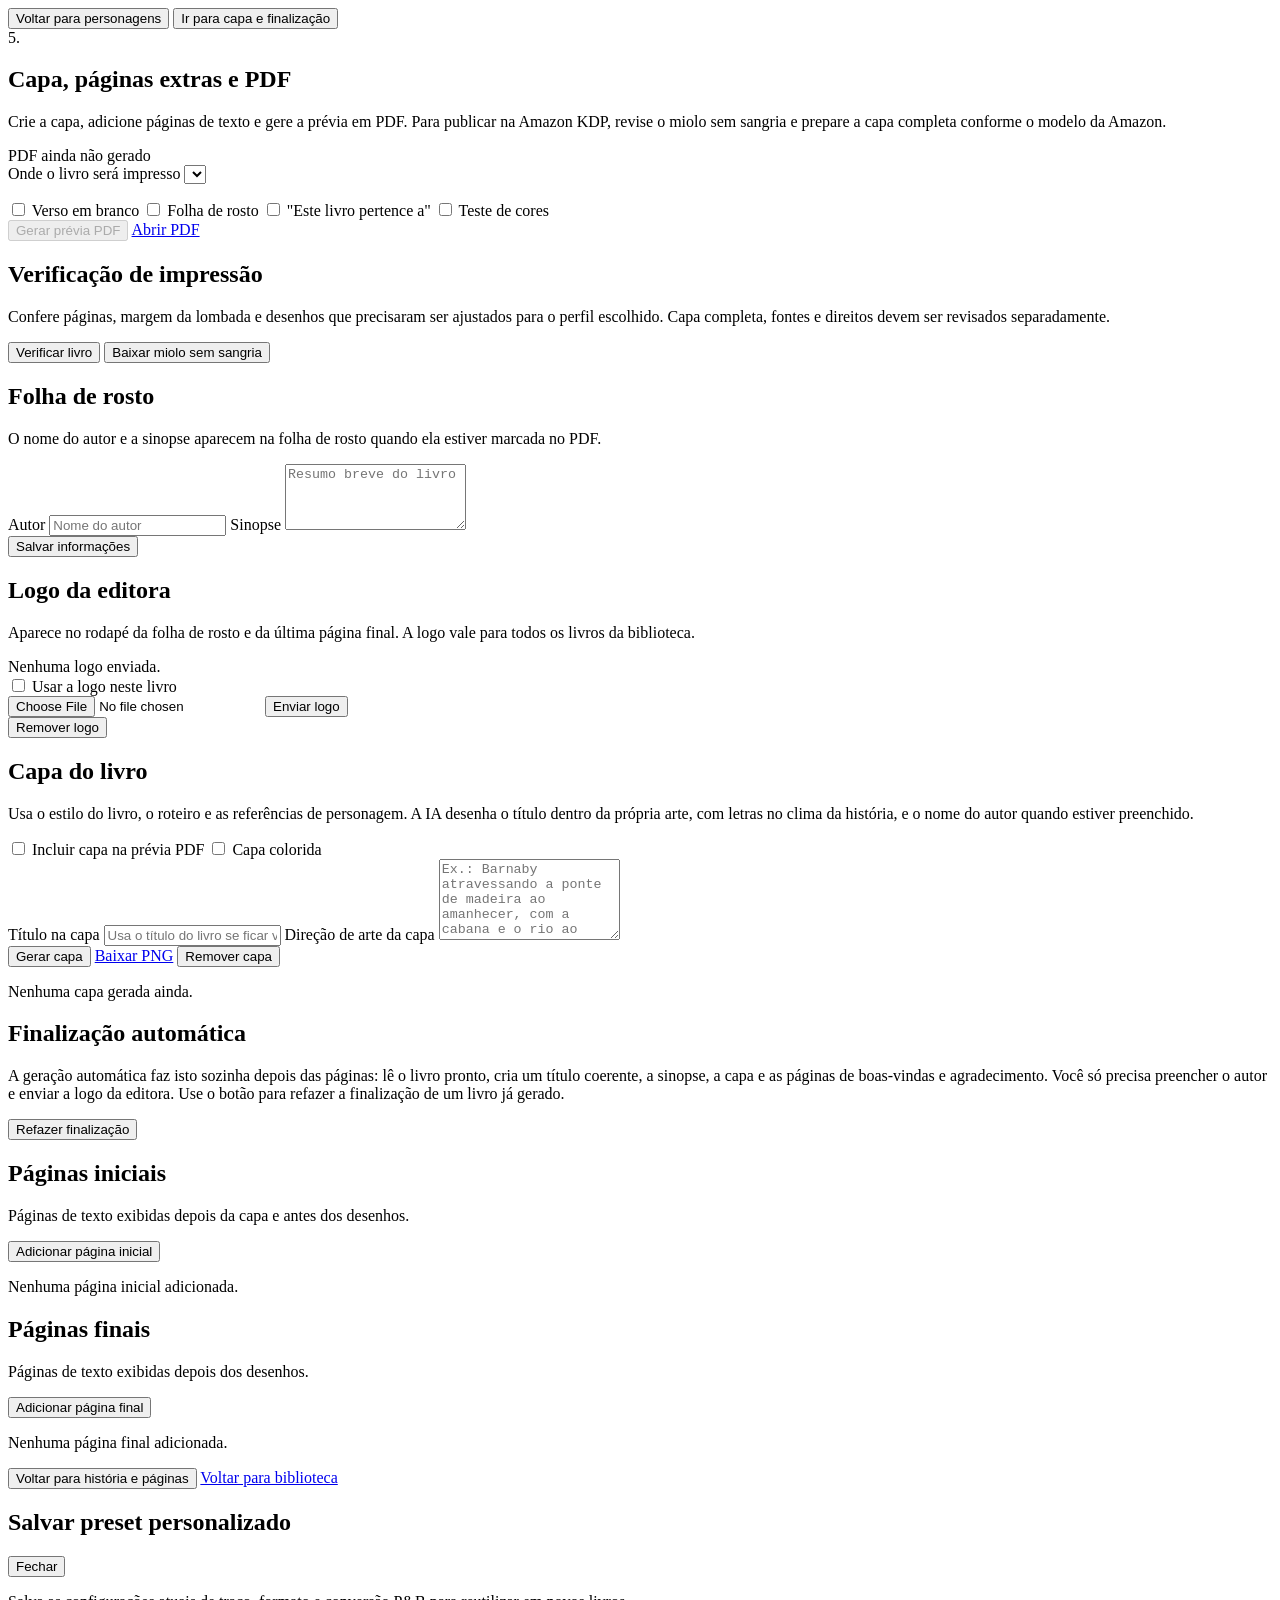
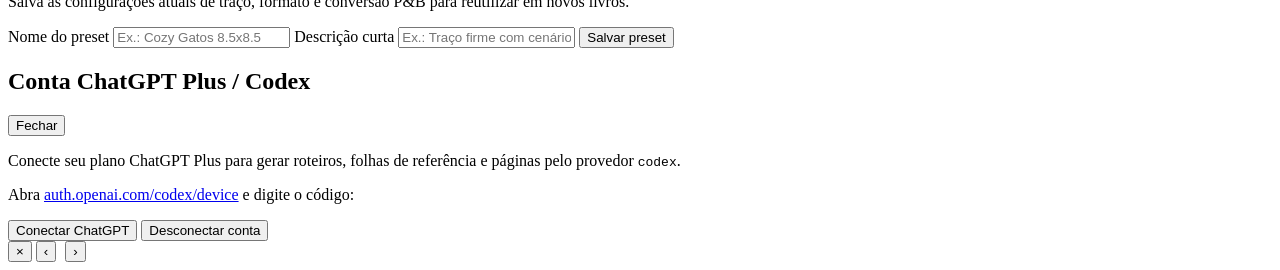
==== commit ec250362: "feat(editorial): story briefing, reading standards and print profiles Briefing step (new step 1): th" ====
--- a/src/color_book_generator/web/static/index.html
+++ b/src/color_book_generator/web/static/index.html
@@ -43,29 +43,36 @@
 
       <nav class="stepper-wrap" aria-label="Etapas de criação do livro">
         <div class="stepper" id="stepper">
-          <button class="step-tab is-active" type="button" data-step="1" aria-current="step">
+          <button class="step-tab is-active" type="button" data-step="0" aria-current="step">
             <span class="step-num">1</span>
+            <span class="step-text">
+              <span class="step-title">Briefing</span>
+              <span class="step-sub" id="step-0-sub">Contexto da história</span>
+            </span>
+          </button>
+          <button class="step-tab" type="button" data-step="1">
+            <span class="step-num">2</span>
             <span class="step-text">
               <span class="step-title">Estilo e formato</span>
               <span class="step-sub" id="step-1-sub">Estilo, formato e fonte</span>
             </span>
           </button>
           <button class="step-tab" type="button" data-step="2">
-            <span class="step-num">2</span>
+            <span class="step-num">3</span>
             <span class="step-text">
               <span class="step-title">Personagens</span>
               <span class="step-sub" id="step-2-sub">0 personagens</span>
             </span>
           </button>
           <button class="step-tab" type="button" data-step="3">
-            <span class="step-num">3</span>
+            <span class="step-num">4</span>
             <span class="step-text">
               <span class="step-title">História e páginas</span>
               <span class="step-sub" id="step-3-sub">0 / 0 prontas</span>
             </span>
           </button>
           <button class="step-tab" type="button" data-step="4">
-            <span class="step-num">4</span>
+            <span class="step-num">5</span>
             <span class="step-text">
               <span class="step-title">Capa e finalização</span>
               <span class="step-sub" id="step-4-sub">Capa e PDF</span>
@@ -93,12 +100,229 @@
       </div>
 
       <main class="studio-main" id="main-content">
-        <!-- ==================== STAGE 1: ESTILO E FORMATO ==================== -->
-        <section class="stage-panel" id="stage-1" data-stage="1" aria-labelledby="stage-1-heading">
+        <!-- ==================== STAGE 0: BRIEFING ==================== -->
+        <section class="stage-panel" id="stage-0" data-stage="0" aria-labelledby="stage-0-heading">
           <div class="stage-head">
             <div class="stage-head-left">
               <div class="stage-title-row">
                 <span class="stage-big-num" aria-hidden="true">1.</span>
+                <h1 id="stage-0-heading">Briefing da história</h1>
+              </div>
+              <p class="hint">
+                Defina para quem é o livro, o que ele deve dizer e o que evitar. A IA propõe premissas e monta a bíblia da história, que depois guia o roteiro, as páginas novas e a capa.
+              </p>
+            </div>
+            <span class="pill" id="brief-status-pill">Sem bíblia</span>
+          </div>
+
+          <div class="brief-suggestions is-hidden" id="brief-preset-wrap">
+            <span class="hint hint-sm">Estilos que combinam com este público:</span>
+            <div class="brief-chip-row" id="brief-preset-suggestions"></div>
+          </div>
+
+          <div class="brief-grid">
+            <div class="floating-card">
+              <h2>Para quem e por quê</h2>
+              <div class="field-row field-row-2">
+                <label class="field-label">
+                  <span>Faixa etária</span>
+                  <select id="brief-age_band" class="field" data-brief="age_band">
+                    <option value="">Não definida</option>
+                    <option value="0-3">0 a 3 anos</option>
+                    <option value="3-5">3 a 5 anos</option>
+                    <option value="6-9">6 a 9 anos</option>
+                    <option value="10-14">10 a 14 anos</option>
+                    <option value="teen">Adolescente</option>
+                    <option value="adult">Adulto</option>
+                  </select>
+                </label>
+                <label class="field-label">
+                  <span>Quem lê</span>
+                  <select id="brief-reader" class="field" data-brief="reader">
+                    <option value="">Não definido</option>
+                    <option value="child_alone">A criança sozinha</option>
+                    <option value="adult_reading">Adulto lendo junto</option>
+                    <option value="adult">Adulto</option>
+                  </select>
+                </label>
+              </div>
+              <div class="field-row field-row-2">
+                <label class="field-label">
+                  <span>Objetivo do livro</span>
+                  <select id="brief-purpose" class="field" data-brief="purpose">
+                    <option value="">Não definido</option>
+                    <option value="entertain">Entreter</option>
+                    <option value="value">Ensinar um valor</option>
+                    <option value="educational">Educativo</option>
+                    <option value="relax">Relaxar</option>
+                    <option value="gift">Presente personalizado</option>
+                  </select>
+                </label>
+                <label class="field-label">
+                  <span>Idioma do livro</span>
+                  <select id="brief-language" class="field">
+                    <option value="en">English</option>
+                    <option value="pt-BR">Português (BR)</option>
+                    <option value="es">Español</option>
+                  </select>
+                </label>
+              </div>
+              <label class="field-label">
+                <span class="brief-label-row">Ideia central <em class="brief-required">obrigatória</em> <button class="btn btn-ghost btn-sm brief-suggest" type="button" data-suggest="logline">Sugerir</button></span>
+                <textarea id="brief-logline" class="field" rows="3" data-brief="logline" placeholder="Ex.: Uma raposinha com medo do escuro descobre que as estrelas também são luz."></textarea>
+              </label>
+              <label class="field-label">
+                <span class="brief-label-row">Mensagem ou moral <button class="btn btn-ghost btn-sm brief-suggest" type="button" data-suggest="moral">Sugerir</button></span>
+                <input id="brief-moral" class="field" type="text" data-brief="moral" placeholder="Ex.: coragem é agir mesmo com medo" />
+              </label>
+              <div class="field-row field-row-2">
+                <label class="field-label">
+                  <span class="brief-label-row">Tom <button class="btn btn-ghost btn-sm brief-suggest" type="button" data-suggest="tone">Sugerir</button></span>
+                  <input id="brief-tone" class="field" type="text" data-brief="tone" placeholder="Ex.: doce e engraçado" />
+                </label>
+                <label class="field-label">
+                  <span>Final</span>
+                  <select id="brief-ending" class="field" data-brief="ending">
+                    <option value="">Livre</option>
+                    <option value="happy">Feliz</option>
+                    <option value="open">Aberto</option>
+                    <option value="twist">Surpresa</option>
+                    <option value="circular">Circular (volta ao início)</option>
+                  </select>
+                </label>
+              </div>
+            </div>
+
+            <div class="floating-card">
+              <h2>Mundo e personagens</h2>
+              <label class="field-label">
+                <span class="brief-label-row">Mundo e cenário <button class="btn btn-ghost btn-sm brief-suggest" type="button" data-suggest="world">Sugerir</button></span>
+                <textarea id="brief-world" class="field" rows="2" data-brief="world" placeholder="Ex.: floresta encantada, sem humanos"></textarea>
+              </label>
+              <div class="field-row field-row-2">
+                <label class="field-label">
+                  <span class="brief-label-row">Protagonista <button class="btn btn-ghost btn-sm brief-suggest" type="button" data-suggest="protagonist_name">Sugerir</button></span>
+                  <input id="brief-protagonist_name" class="field" type="text" data-brief="protagonist_name" placeholder="Ex.: Lia" />
+                </label>
+                <label class="field-label">
+                  <span class="brief-label-row">Traço marcante <button class="btn btn-ghost btn-sm brief-suggest" type="button" data-suggest="protagonist_trait">Sugerir</button></span>
+                  <input id="brief-protagonist_trait" class="field" type="text" data-brief="protagonist_trait" placeholder="Ex.: curiosa, sempre com um lampião" />
+                </label>
+              </div>
+              <div class="field-row field-row-2">
+                <label class="field-label">
+                  <span class="brief-label-row">O que quer <button class="btn btn-ghost btn-sm brief-suggest" type="button" data-suggest="protagonist_want">Sugerir</button></span>
+                  <input id="brief-protagonist_want" class="field" type="text" data-brief="protagonist_want" placeholder="Ex.: ver o céu à noite" />
+                </label>
+                <label class="field-label">
+                  <span class="brief-label-row">Do que tem medo <button class="btn btn-ghost btn-sm brief-suggest" type="button" data-suggest="protagonist_fear">Sugerir</button></span>
+                  <input id="brief-protagonist_fear" class="field" type="text" data-brief="protagonist_fear" placeholder="Ex.: do escuro" />
+                </label>
+              </div>
+              <label class="field-label">
+                <span class="brief-label-row">Elenco de apoio <button class="btn btn-ghost btn-sm brief-suggest" type="button" data-suggest="supporting_cast">Sugerir</button></span>
+                <textarea id="brief-supporting_cast" class="field" rows="2" data-brief="supporting_cast" placeholder="Ex.: uma coruja sábia, um vagalume tímido"></textarea>
+              </label>
+              <label class="field-label">
+                <span class="brief-label-row">Conflito ou obstáculo <button class="btn btn-ghost btn-sm brief-suggest" type="button" data-suggest="conflict">Sugerir</button></span>
+                <textarea id="brief-conflict" class="field" rows="2" data-brief="conflict" placeholder="Ex.: a lanterna apaga no meio da floresta"></textarea>
+              </label>
+            </div>
+
+            <div class="floating-card">
+              <h2>Limites e referências</h2>
+              <label class="field-label">
+                <span class="brief-label-row">Evitar na história <button class="btn btn-ghost btn-sm brief-suggest" type="button" data-suggest="avoid">Sugerir</button></span>
+                <textarea id="brief-avoid" class="field" rows="2" data-brief="avoid" placeholder="Ex.: vilões assustadores, violência, temas religiosos"></textarea>
+              </label>
+              <label class="field-label">
+                <span class="brief-label-row">Cultura e regionalismo <button class="btn btn-ghost btn-sm brief-suggest" type="button" data-suggest="cultural_notes">Sugerir</button></span>
+                <input id="brief-cultural_notes" class="field" type="text" data-brief="cultural_notes" placeholder="Ex.: nomes brasileiros, fauna do cerrado" />
+              </label>
+              <label class="field-label">
+                <span>Referências de gosto</span>
+                <input id="brief-references" class="field" type="text" data-brief="references" placeholder="Livros ou estilos que você admira (só inspiração)" />
+              </label>
+              <div class="brief-extras" id="brief-extras"></div>
+              <p class="hint hint-sm" id="brief-structure-hint"></p>
+            </div>
+          </div>
+
+          <p class="error-msg is-hidden" id="brief-error" role="alert"></p>
+          <div class="card-actions brief-actions">
+            <span class="hint hint-sm" id="brief-save-state"></span>
+            <button class="btn btn-outline btn-sm" id="brief-bible-direct" type="button">Gerar bíblia direto</button>
+            <button class="btn btn-accent btn-sm" id="brief-premises-btn" type="button">Sugerir 3 premissas</button>
+          </div>
+
+          <div class="brief-premises is-hidden" id="brief-premises"></div>
+
+          <div class="floating-card brief-bible is-hidden" id="brief-bible">
+            <div class="section-header section-header-inline">
+              <div>
+                <h2>Bíblia da história</h2>
+                <p class="hint hint-sm">Edite o que quiser e trave. Travada, ela vira o contexto fixo do roteiro, das páginas novas, da capa e da sinopse.</p>
+              </div>
+              <span class="pill" id="bible-lock-pill">Rascunho</span>
+            </div>
+            <p class="brief-stale is-hidden" id="bible-stale" role="status">O briefing mudou depois que esta bíblia foi feita. Revise a bíblia ou gere outra.</p>
+            <div class="field-row field-row-2">
+              <label class="field-label">
+                <span>Título provisório</span>
+                <input id="bible-title" class="field" type="text" />
+              </label>
+              <label class="field-label">
+                <span>Tom</span>
+                <input id="bible-tone" class="field" type="text" />
+              </label>
+            </div>
+            <label class="field-label">
+              <span>Ideia central</span>
+              <textarea id="bible-logline" class="field" rows="2"></textarea>
+            </label>
+            <label class="field-label">
+              <span>Resumo</span>
+              <textarea id="bible-summary" class="field" rows="4"></textarea>
+            </label>
+            <div class="field-row field-row-2">
+              <label class="field-label">
+                <span>Moral</span>
+                <input id="bible-moral" class="field" type="text" />
+              </label>
+              <label class="field-label">
+                <span>Regras do mundo (uma por linha)</span>
+                <textarea id="bible-rules" class="field" rows="3"></textarea>
+              </label>
+            </div>
+
+            <h3 class="brief-subhead">Personagens</h3>
+            <div class="bible-rows" id="bible-characters"></div>
+            <button class="btn btn-ghost btn-sm" id="bible-add-character" type="button">Adicionar personagem</button>
+
+            <h3 class="brief-subhead">Arco em batidas</h3>
+            <div class="bible-rows" id="bible-beats"></div>
+            <button class="btn btn-ghost btn-sm" id="bible-add-beat" type="button">Adicionar batida</button>
+
+            <div class="card-actions brief-actions">
+              <button class="btn btn-danger-ghost btn-sm" id="bible-discard" type="button">Descartar</button>
+              <button class="btn btn-outline btn-sm" id="bible-characters-btn" type="button">Criar personagens no livro</button>
+              <button class="btn btn-outline btn-sm" id="bible-save" type="button">Salvar bíblia</button>
+              <button class="btn btn-primary btn-sm" id="bible-lock" type="button">Travar bíblia</button>
+            </div>
+          </div>
+
+          <div class="stage-footer">
+            <span></span>
+            <button class="btn btn-primary btn-sm" type="button" data-goto-step="1">Ir para estilo e formato</button>
+          </div>
+        </section>
+
+        <!-- ==================== STAGE 1: ESTILO E FORMATO ==================== -->
+        <section class="stage-panel is-hidden" id="stage-1" data-stage="1" aria-labelledby="stage-1-heading">
+          <div class="stage-head">
+            <div class="stage-head-left">
+              <div class="stage-title-row">
+                <span class="stage-big-num" aria-hidden="true">2.</span>
                 <h1 id="stage-1-heading">Estilo e formato</h1>
               </div>
               <p class="hint">
@@ -129,12 +353,24 @@
                 <label class="field-label">
                   <span>Formato</span>
                   <select id="page-size" class="field">
-                    <option value="square_8.5x8.5">Quadrado 8.5 x 8.5 in</option>
-                    <option value="letter_8.5x11">Carta 8.5 x 11 in</option>
-                    <option value="6x9">6 x 9 in</option>
-                    <option value="square_8x8">Quadrado 8 x 8 in</option>
-                    <option value="8x10">8 x 10 in</option>
-                    <option value="a4">A4</option>
+                    <optgroup label="Colorir e infantil">
+                      <option value="letter_8.5x11">Carta 8.5 x 11 in (KDP)</option>
+                      <option value="square_8.5x8.5">Quadrado 8.5 x 8.5 in (KDP)</option>
+                      <option value="square_8.25x8.25">Quadrado 8.25 x 8.25 in (KDP)</option>
+                      <option value="8x10">8 x 10 in (KDP)</option>
+                      <option value="a4">A4 21 x 29,7 cm (KDP)</option>
+                      <option value="br_21x28">21 x 28 cm (gráfica BR)</option>
+                      <option value="square_8x8">Quadrado 8 x 8 in</option>
+                    </optgroup>
+                    <optgroup label="Mangá, manhwa e HQ">
+                      <option value="6x9">6 x 9 in (KDP)</option>
+                      <option value="5x8">5 x 8 in (KDP)</option>
+                      <option value="manga_5x7.5">Mangá EUA 5 x 7.5 in</option>
+                      <option value="b6_jp">B6 japonês 12,8 x 18,2 cm</option>
+                      <option value="a5">A5 14,8 x 21 cm</option>
+                      <option value="formatinho_13.5x19">Formatinho 13,5 x 19 cm</option>
+                      <option value="americano_17x26">Americano 17 x 26 cm</option>
+                    </optgroup>
                   </select>
                 </label>
                 <label class="field-label">
@@ -276,7 +512,7 @@
           </div>
 
           <div class="stage-footer">
-            <span></span>
+            <button class="btn btn-outline btn-sm" type="button" data-goto-step="0">Voltar para o briefing</button>
             <button class="btn btn-primary btn-sm" type="button" data-goto-step="2">Ir para personagens</button>
           </div>
         </section>
@@ -286,7 +522,7 @@
           <div class="stage-head">
             <div class="stage-head-left">
               <div class="stage-title-row">
-                <span class="stage-big-num" aria-hidden="true">2.</span>
+                <span class="stage-big-num" aria-hidden="true">3.</span>
                 <h1 id="stage-2-heading">Personagens e folhas de referência</h1>
               </div>
               <p class="hint">
@@ -340,7 +576,7 @@
           <div class="stage-head">
             <div class="stage-head-left">
               <div class="stage-title-row">
-                <span class="stage-big-num" aria-hidden="true">3.</span>
+                <span class="stage-big-num" aria-hidden="true">4.</span>
                 <h1 id="stage-3-heading">História e páginas</h1>
               </div>
               <p class="hint" id="pages-subtitle">
@@ -358,7 +594,7 @@
               <h2>Roteiro do livro</h2>
               <label class="field-label">
                 <span>Premissa ou tema</span>
-                <textarea id="story-premise" class="field" rows="5" placeholder="Ex.: Um dia chuvoso em que Barnaby prepara chá, assa biscoitos e monta uma cabana."></textarea>
+                <textarea id="story-premise" class="field" rows="5" placeholder="Vazio usa a ideia central do briefing. Ex.: Um dia chuvoso em que Barnaby prepara chá."></textarea>
               </label>
 
               <div class="field-row field-row-2">
@@ -382,6 +618,13 @@
                 <button class="btn btn-accent btn-sm" id="story-generate-btn" type="button">Gerar roteiro</button>
                 <button class="btn btn-outline btn-sm" id="story-save-btn" type="button">Salvar roteiro</button>
               </div>
+
+              <div class="reading-panel" id="reading-panel" aria-live="polite">
+                <h3 class="brief-subhead">Padrões de leitura</h3>
+                <p class="hint hint-sm" id="reading-summary">Carregando…</p>
+                <ul class="reading-issues" id="reading-issues"></ul>
+                <button class="btn btn-outline btn-sm is-hidden" id="reading-apply-font" type="button">Aplicar fonte recomendada</button>
+              </div>
             </aside>
 
             <div class="story-pages-main stack-sm">
@@ -410,7 +653,7 @@
           <div class="stage-head">
             <div class="stage-head-left">
               <div class="stage-title-row">
-                <span class="stage-big-num" aria-hidden="true">4.</span>
+                <span class="stage-big-num" aria-hidden="true">5.</span>
                 <h1 id="stage-4-heading">Capa, páginas extras e PDF</h1>
               </div>
               <p class="hint">
@@ -420,6 +663,14 @@
             <div class="topbar-actions">
               <span class="pill" id="pdf-final-status">PDF ainda não gerado</span>
             </div>
+          </div>
+
+          <div class="print-profile-row">
+            <label class="field-label">
+              <span>Onde o livro será impresso</span>
+              <select id="print-profile" class="field"></select>
+            </label>
+            <p class="hint hint-sm" id="print-profile-hint"></p>
           </div>
 
           <div class="kdp-bar">
@@ -453,8 +704,8 @@
           <p class="error-msg is-hidden" id="pdf-final-error" role="alert"></p>
 
           <div class="floating-card">
-            <h2>Verificação para KDP</h2>
-            <p class="hint hint-sm">Confira a contagem prevista de páginas e as pendências antes de exportar o miolo. Capa completa, fontes e direitos devem ser revisados separadamente.</p>
+            <h2>Verificação de impressão</h2>
+            <p class="hint hint-sm">Confere páginas, margem da lombada e desenhos que precisaram ser ajustados para o perfil escolhido. Capa completa, fontes e direitos devem ser revisados separadamente.</p>
             <div class="card-actions">
               <button class="btn btn-outline btn-sm" id="kdp-preflight-btn" type="button">Verificar livro</button>
               <button class="btn btn-outline btn-sm" id="kdp-interior-btn" type="button">Baixar miolo sem sangria</button>
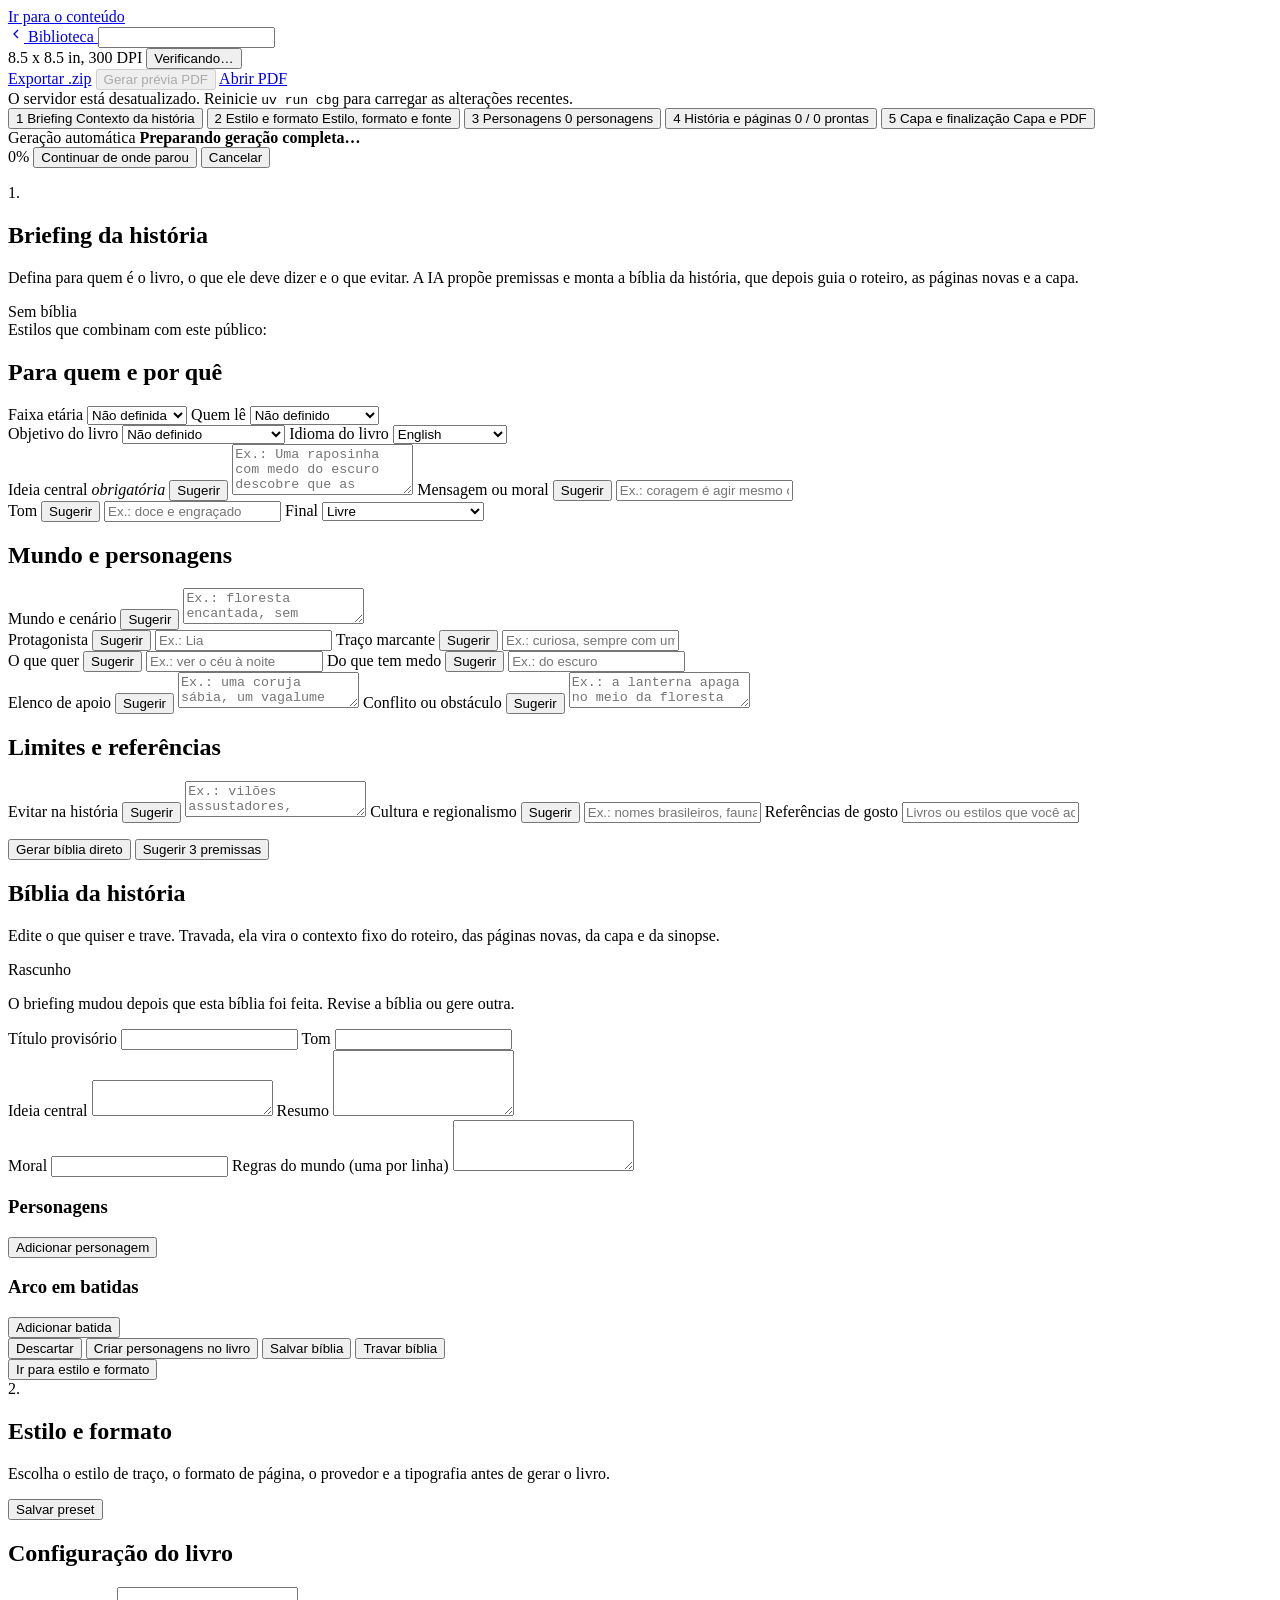
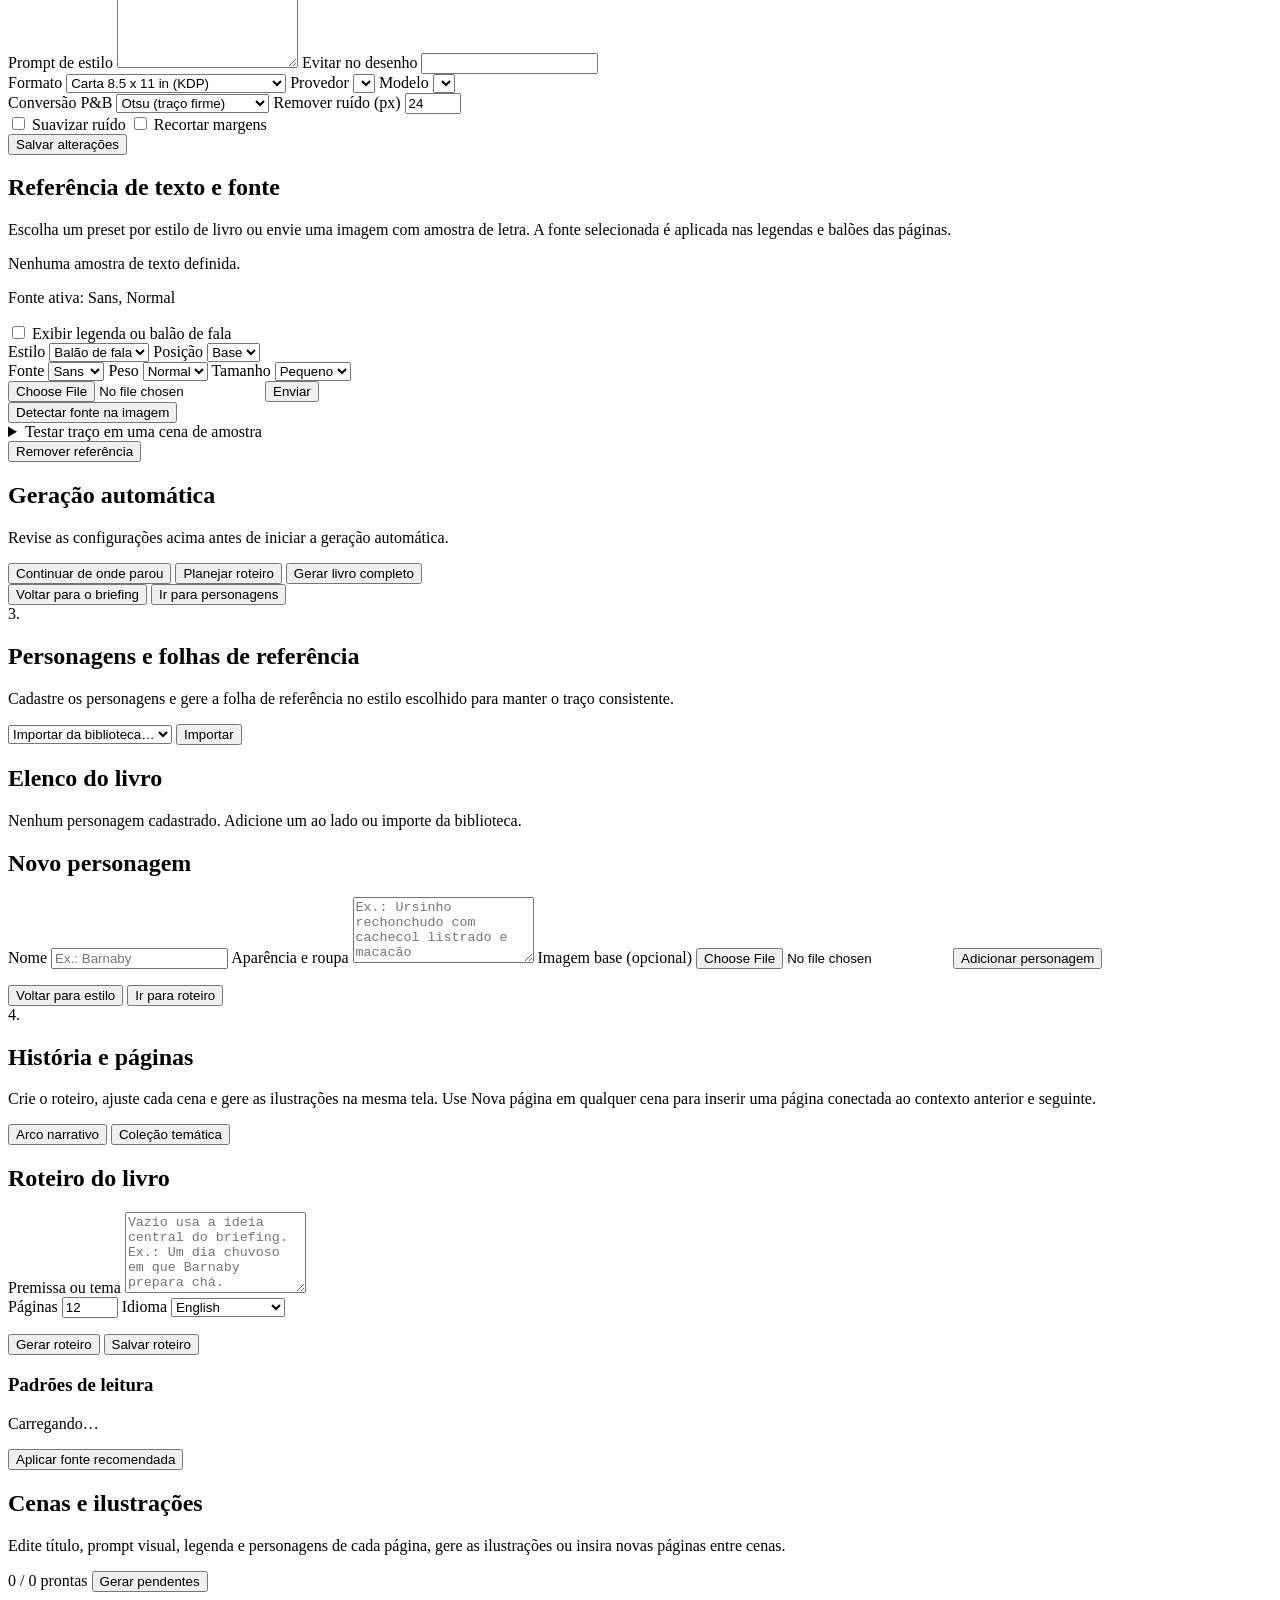
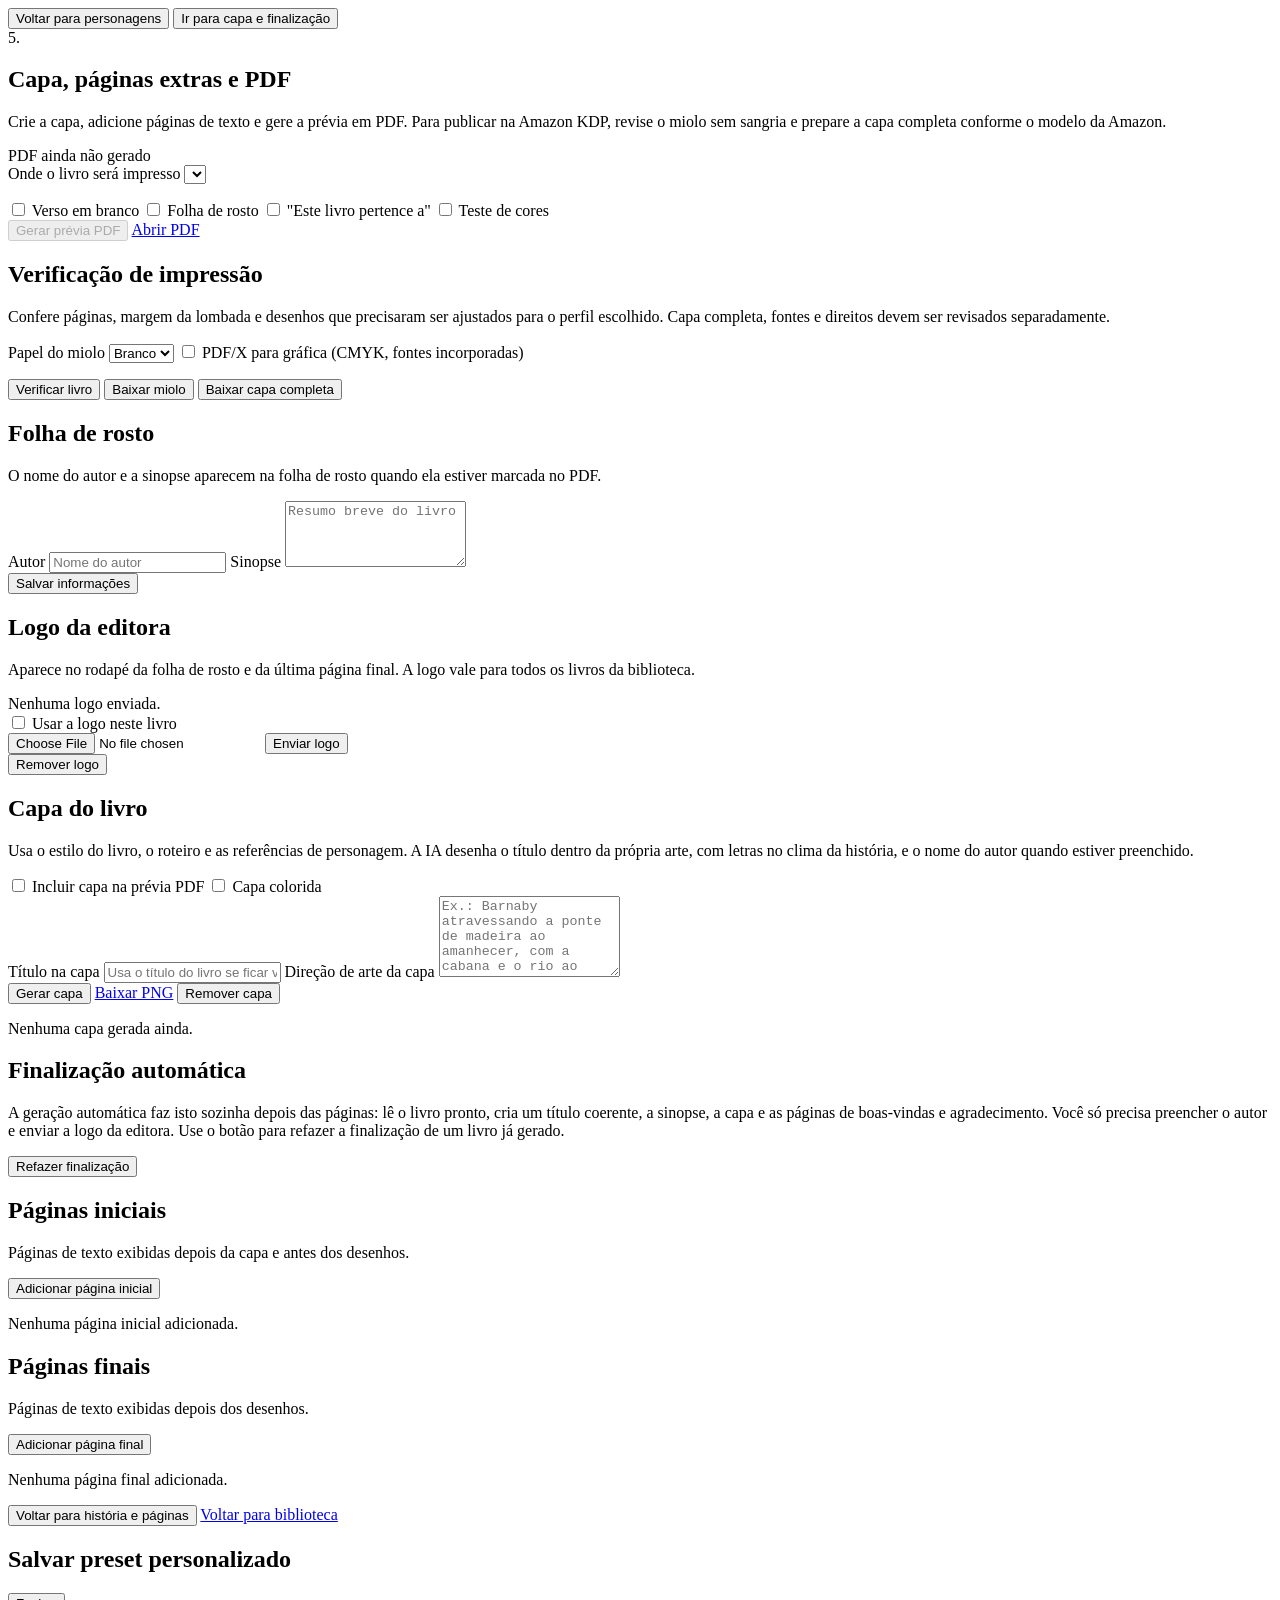
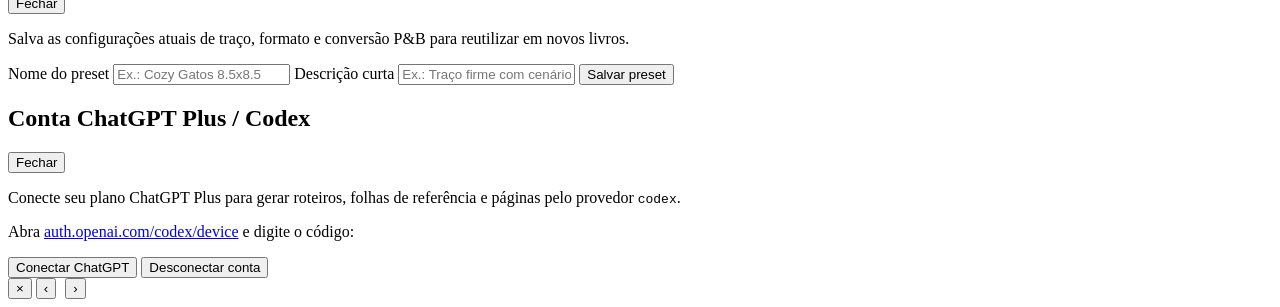
==== commit 1dbc2e56: "feat(cover): wrap cover PDF and PDF/X export for print shops Wrap cover: one sheet with back cover, " ====
--- a/src/color_book_generator/web/static/index.html
+++ b/src/color_book_generator/web/static/index.html
@@ -706,9 +706,24 @@
           <div class="floating-card">
             <h2>Verificação de impressão</h2>
             <p class="hint hint-sm">Confere páginas, margem da lombada e desenhos que precisaram ser ajustados para o perfil escolhido. Capa completa, fontes e direitos devem ser revisados separadamente.</p>
+            <div class="print-export-row">
+              <label class="field-label" id="paper-field">
+                <span>Papel do miolo</span>
+                <select id="paper" class="field">
+                  <option value="white">Branco</option>
+                  <option value="cream">Creme</option>
+                </select>
+              </label>
+              <label class="check-toggle" id="pdfx-toggle">
+                <input type="checkbox" id="pdfx-export" />
+                <span>PDF/X para gráfica (CMYK, fontes incorporadas)</span>
+              </label>
+            </div>
+            <p class="hint hint-sm" id="cover-geometry"></p>
             <div class="card-actions">
               <button class="btn btn-outline btn-sm" id="kdp-preflight-btn" type="button">Verificar livro</button>
-              <button class="btn btn-outline btn-sm" id="kdp-interior-btn" type="button">Baixar miolo sem sangria</button>
+              <button class="btn btn-outline btn-sm" id="kdp-interior-btn" type="button">Baixar miolo</button>
+              <button class="btn btn-outline btn-sm" id="cover-pdf-btn" type="button">Baixar capa completa</button>
             </div>
             <div class="preflight-result" id="kdp-preflight-result" aria-live="polite"></div>
           </div>
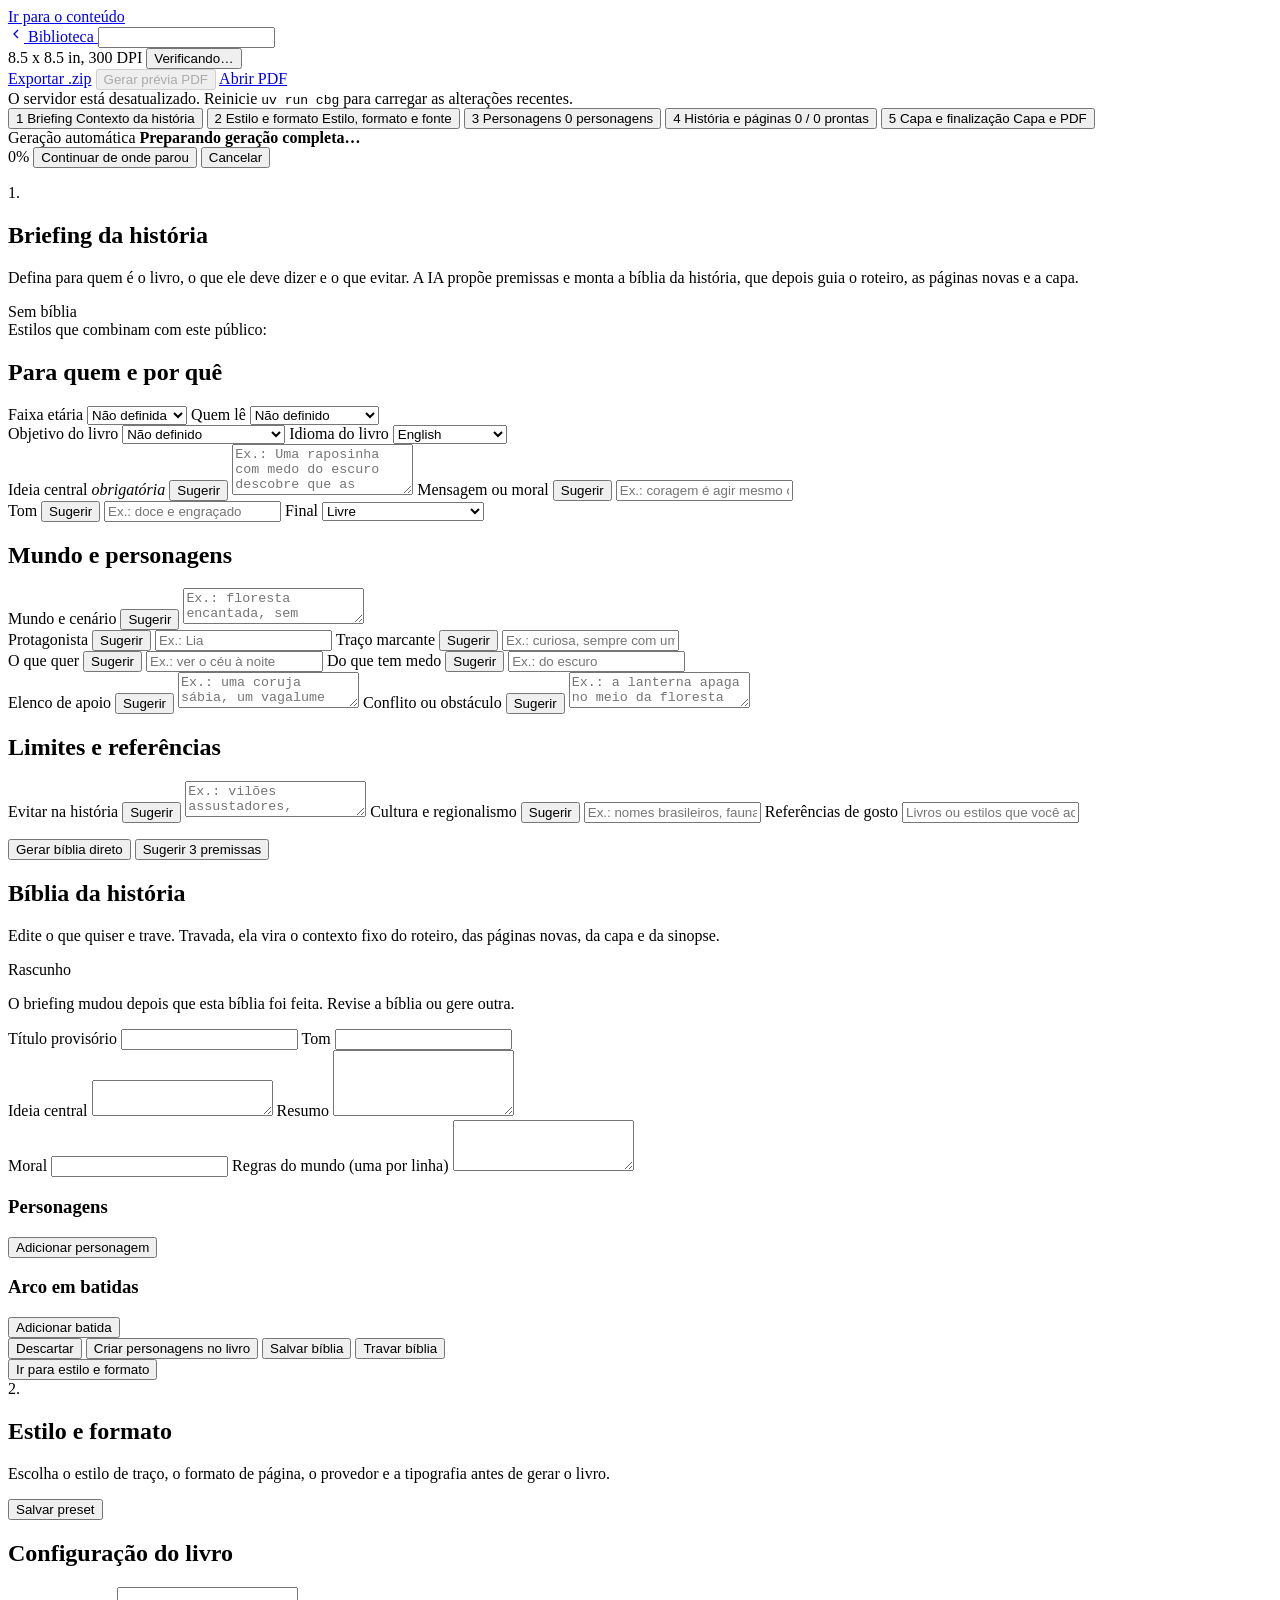
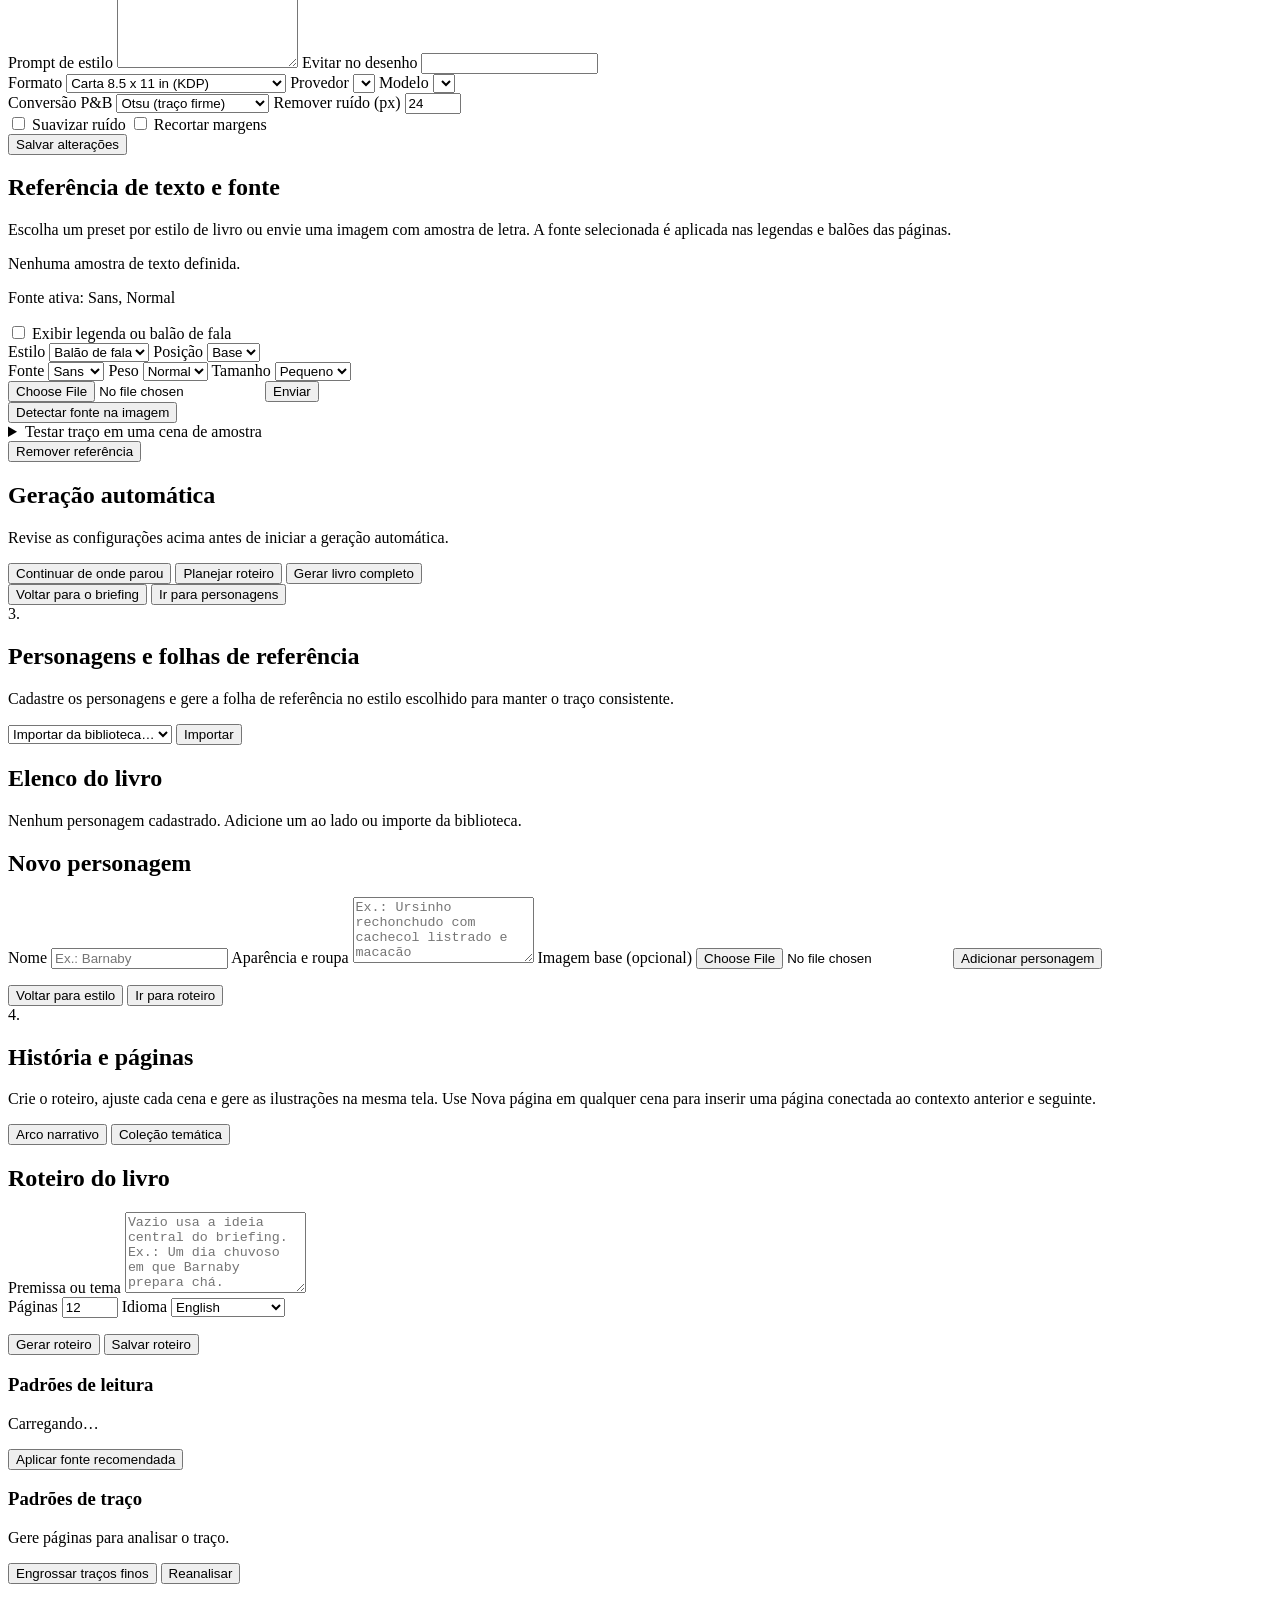
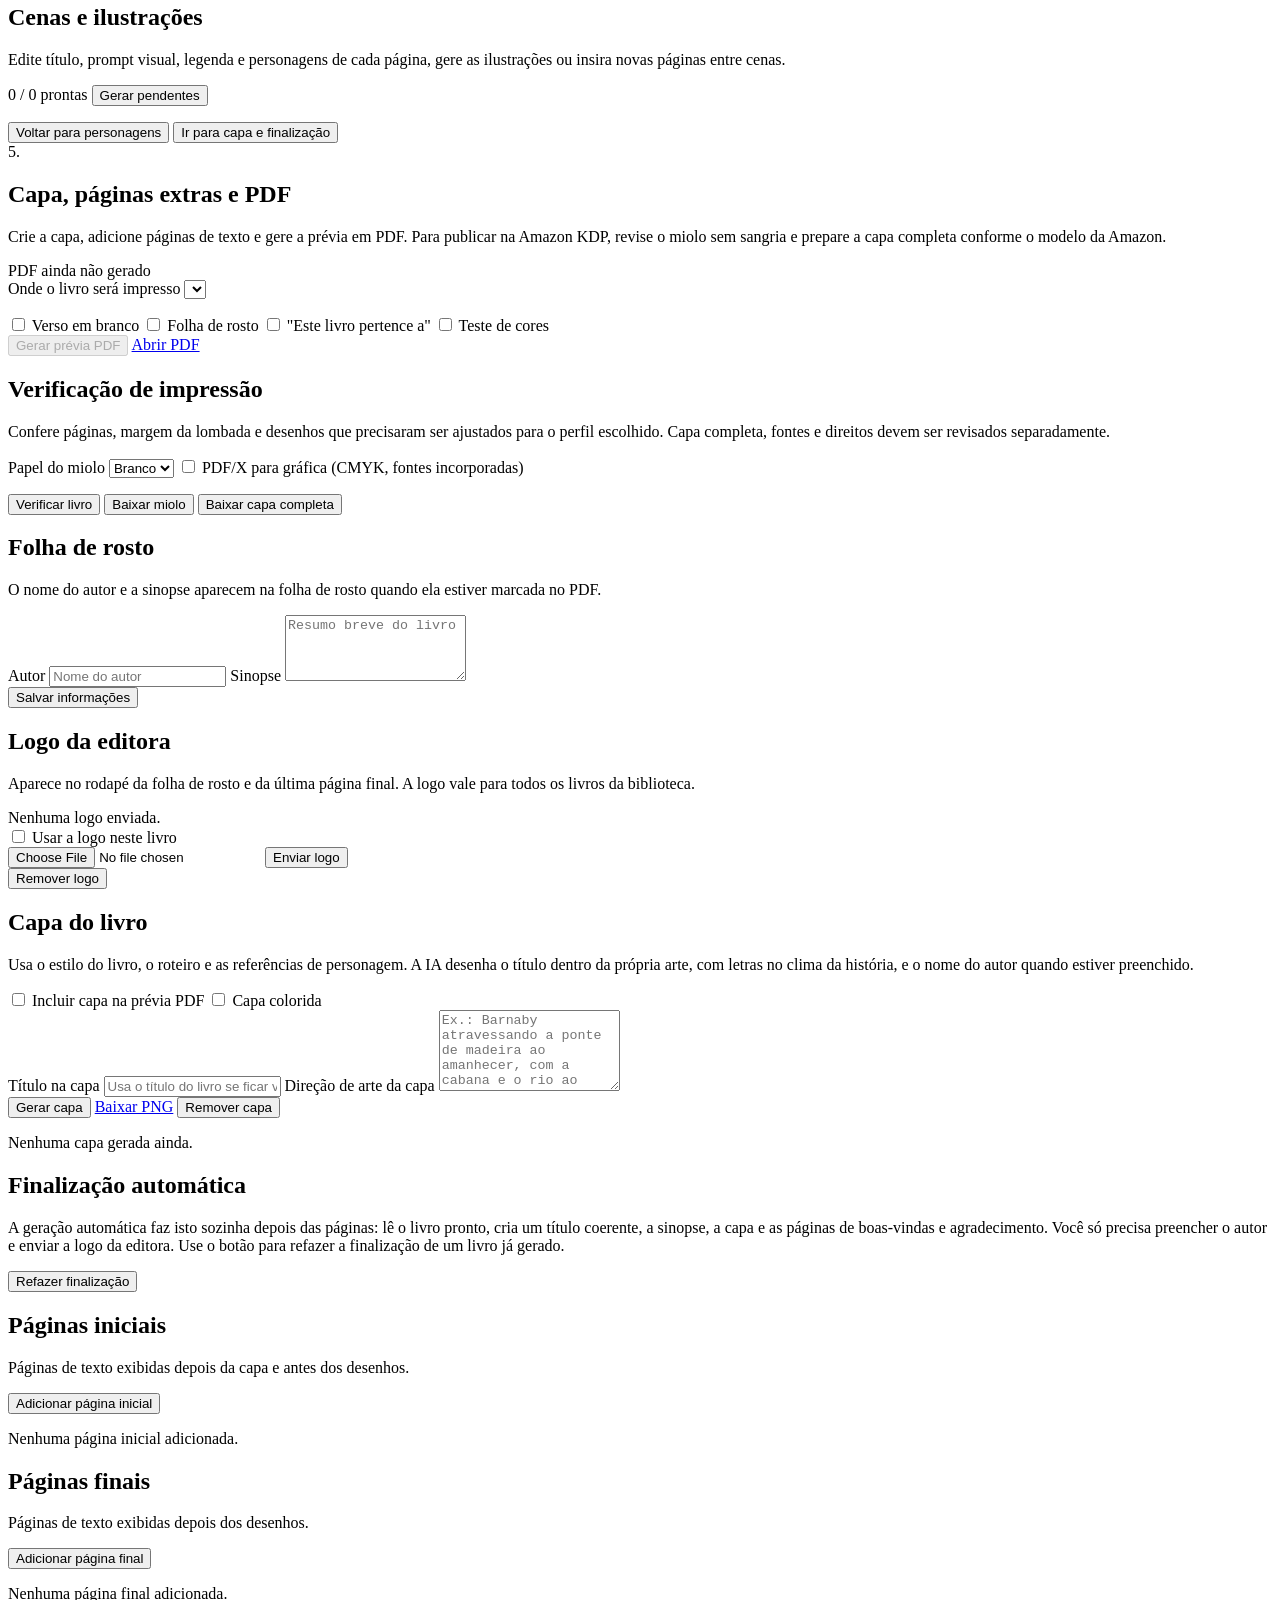
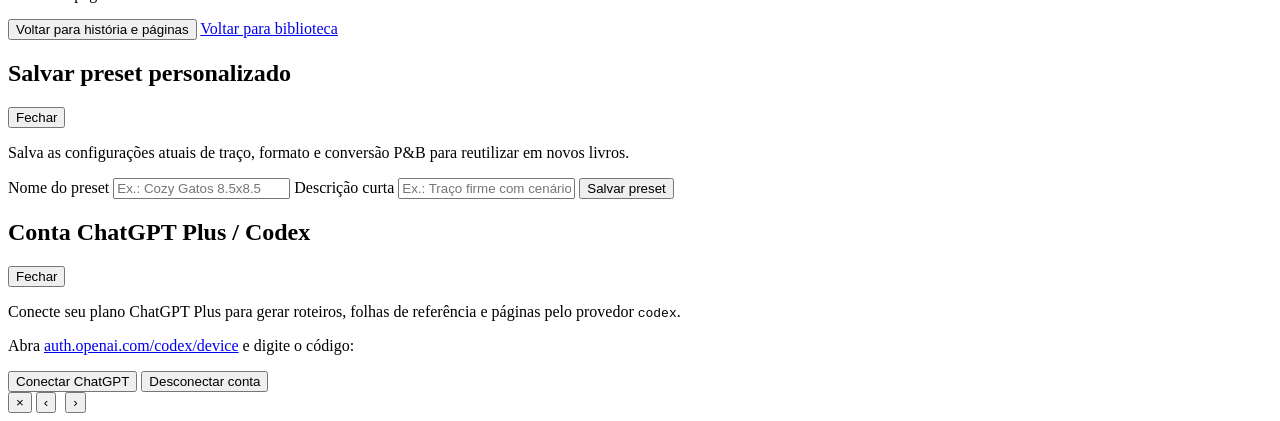
==== commit 309037c2: "feat(line-qa): measure stroke width and small areas, thicken thin line art Each final page is measur" ====
--- a/src/color_book_generator/web/static/index.html
+++ b/src/color_book_generator/web/static/index.html
@@ -625,6 +625,16 @@
                 <ul class="reading-issues" id="reading-issues"></ul>
                 <button class="btn btn-outline btn-sm is-hidden" id="reading-apply-font" type="button">Aplicar fonte recomendada</button>
               </div>
+
+              <div class="reading-panel" id="lines-panel" aria-live="polite">
+                <h3 class="brief-subhead">Padrões de traço</h3>
+                <p class="hint hint-sm" id="lines-summary">Gere páginas para analisar o traço.</p>
+                <ul class="reading-issues" id="lines-issues"></ul>
+                <div class="card-actions">
+                  <button class="btn btn-outline btn-sm is-hidden" id="lines-thicken-all" type="button">Engrossar traços finos</button>
+                  <button class="btn btn-ghost btn-sm" id="lines-reanalyze" type="button">Reanalisar</button>
+                </div>
+              </div>
             </aside>
 
             <div class="story-pages-main stack-sm">
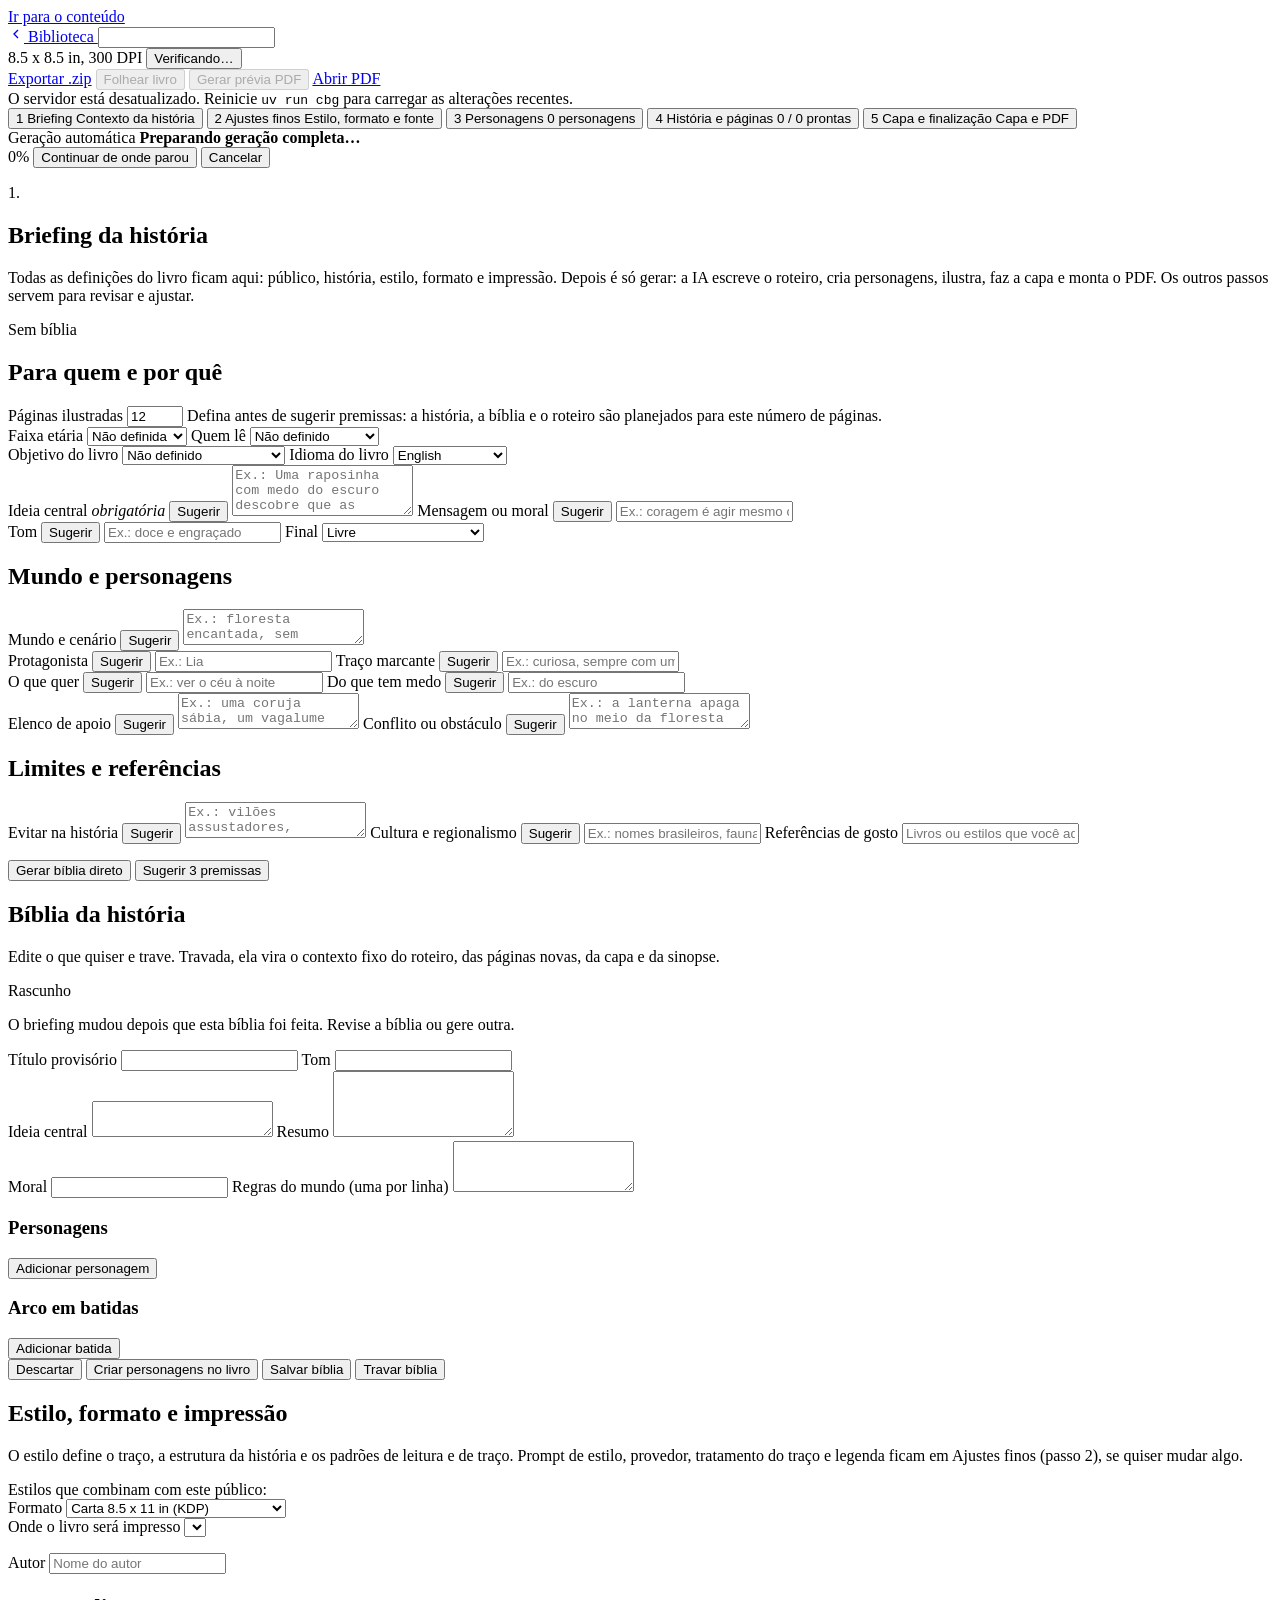
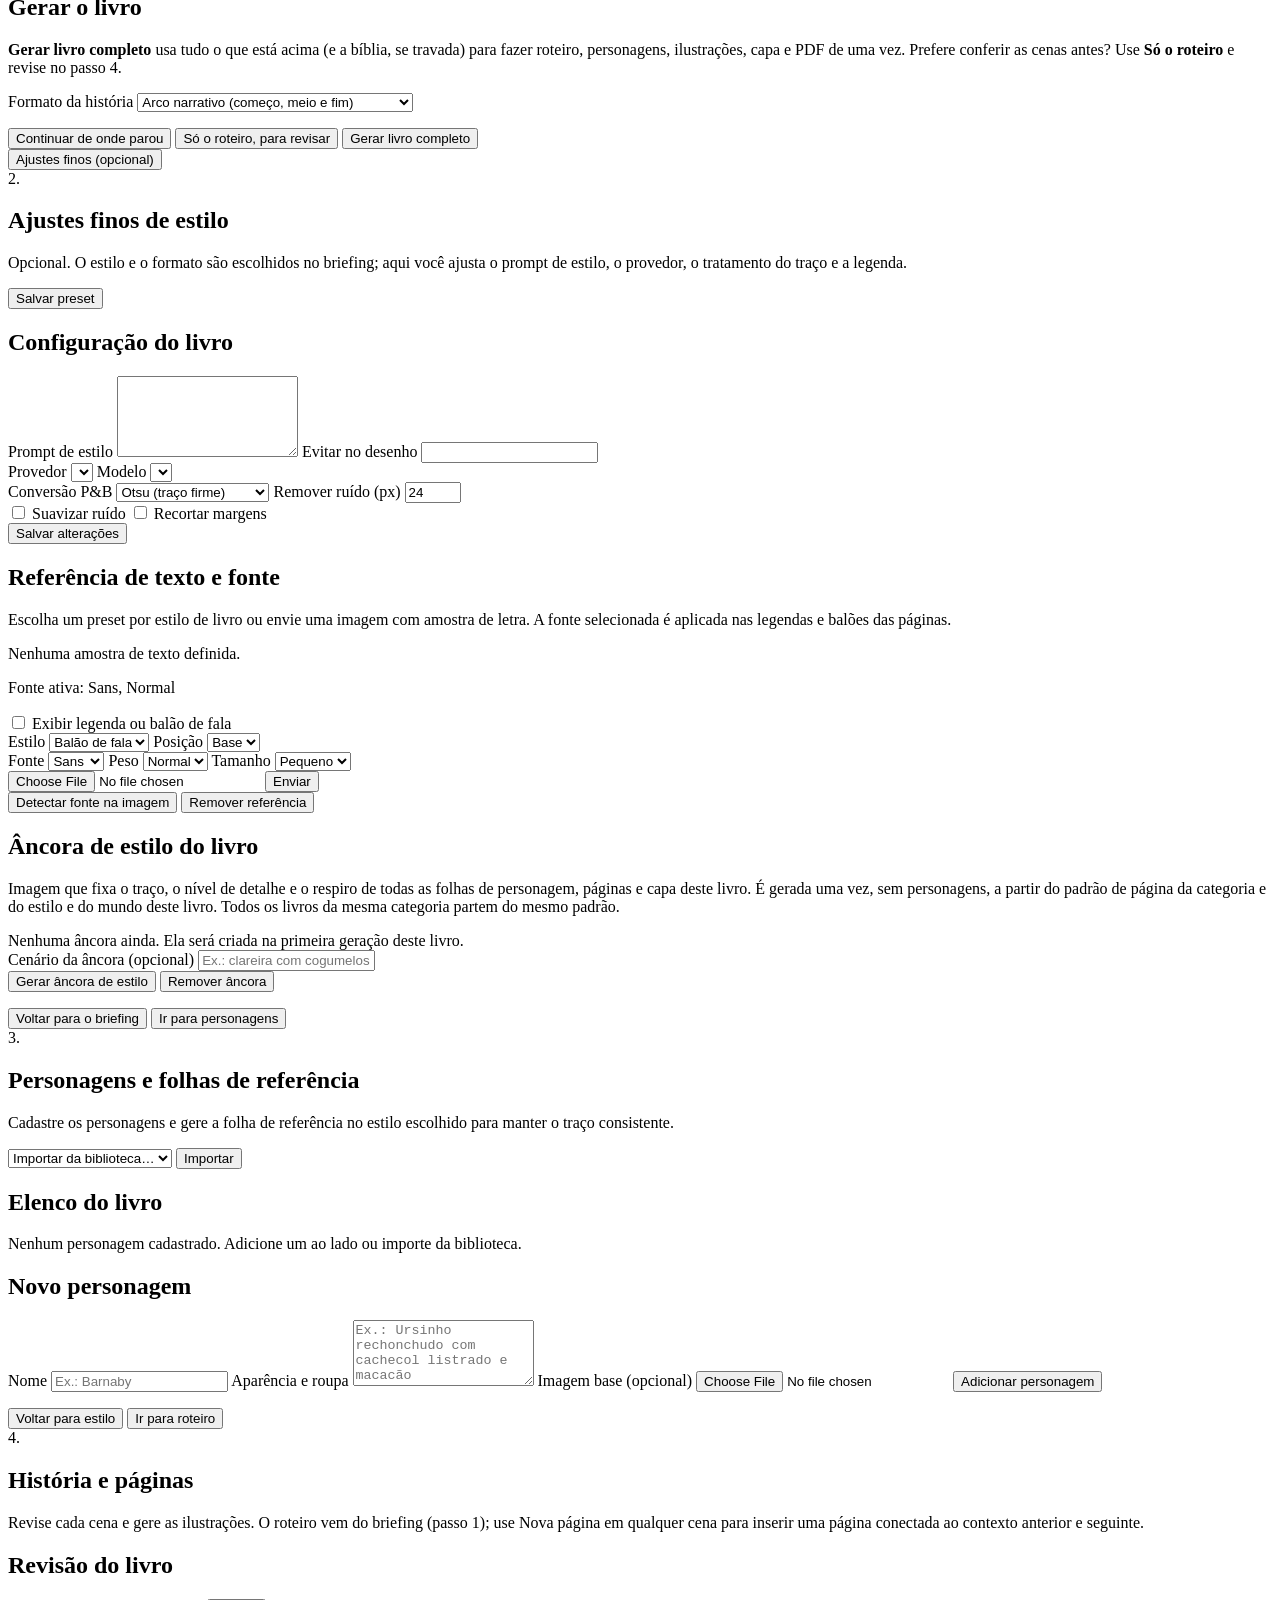
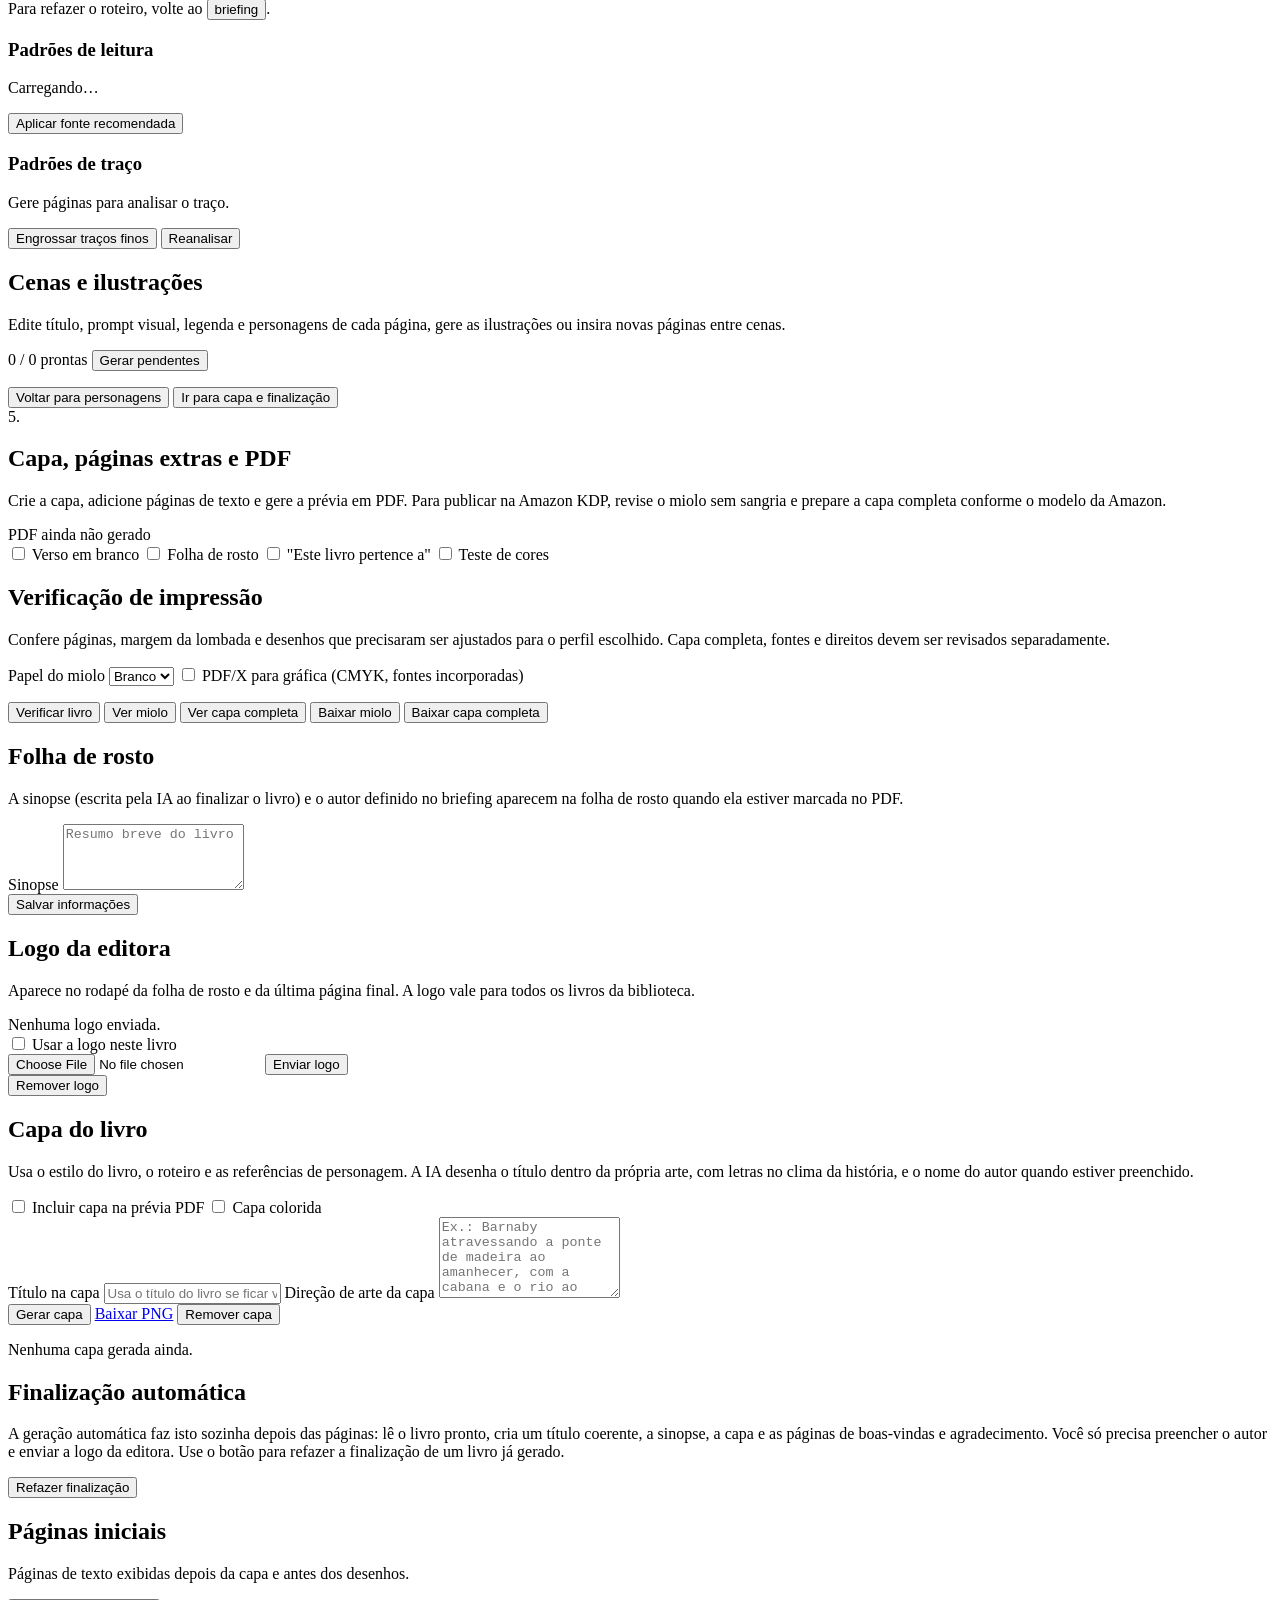
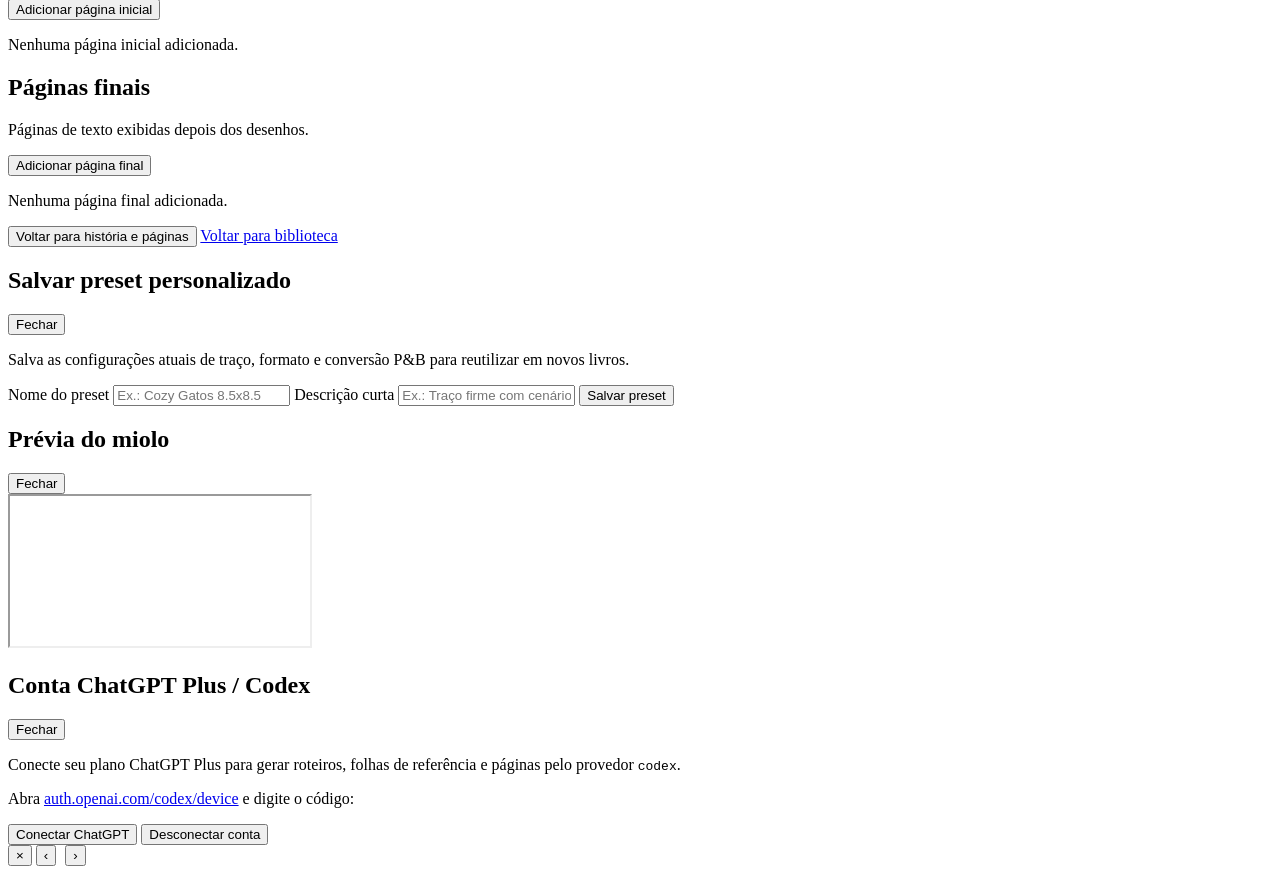
==== commit e943e79d: "feat(pipeline): one identity per book and a consistent book factory Books drifted because other book" ====
--- a/src/color_book_generator/web/static/index.html
+++ b/src/color_book_generator/web/static/index.html
@@ -32,6 +32,7 @@
 
         <div class="topbar-actions">
           <a class="btn btn-ghost btn-sm" id="export-book-zip" href="#">Exportar .zip</a>
+          <button class="btn btn-outline btn-sm" id="flip-book-btn" type="button" disabled title="Ver o livro do início ao fim: capa, abertura, páginas e encerramento">Folhear livro</button>
           <button class="btn btn-outline btn-sm" id="compose-btn" type="button" disabled>Gerar prévia PDF</button>
           <a class="btn btn-primary btn-sm is-hidden" id="pdf-link" href="#" target="_blank" rel="noopener">Abrir PDF</a>
         </div>
@@ -53,7 +54,7 @@
           <button class="step-tab" type="button" data-step="1">
             <span class="step-num">2</span>
             <span class="step-text">
-              <span class="step-title">Estilo e formato</span>
+              <span class="step-title">Ajustes finos</span>
               <span class="step-sub" id="step-1-sub">Estilo, formato e fonte</span>
             </span>
           </button>
@@ -109,20 +110,21 @@
                 <h1 id="stage-0-heading">Briefing da história</h1>
               </div>
               <p class="hint">
-                Defina para quem é o livro, o que ele deve dizer e o que evitar. A IA propõe premissas e monta a bíblia da história, que depois guia o roteiro, as páginas novas e a capa.
+                Todas as definições do livro ficam aqui: público, história, estilo, formato e impressão. Depois é só gerar: a IA escreve o roteiro, cria personagens, ilustra, faz a capa e monta o PDF. Os outros passos servem para revisar e ajustar.
               </p>
             </div>
             <span class="pill" id="brief-status-pill">Sem bíblia</span>
           </div>
 
-          <div class="brief-suggestions is-hidden" id="brief-preset-wrap">
-            <span class="hint hint-sm">Estilos que combinam com este público:</span>
-            <div class="brief-chip-row" id="brief-preset-suggestions"></div>
-          </div>
 
           <div class="brief-grid">
             <div class="floating-card">
               <h2>Para quem e por quê</h2>
+              <label class="field-label">
+                <span>Páginas ilustradas</span>
+                <input id="story-pages" class="field" type="number" min="1" max="200" value="12" />
+                <span class="hint hint-xs">Defina antes de sugerir premissas: a história, a bíblia e o roteiro são planejados para este número de páginas.</span>
+              </label>
               <div class="field-row field-row-2">
                 <label class="field-label">
                   <span>Faixa etária</span>
@@ -311,9 +313,84 @@
             </div>
           </div>
 
+          <div class="floating-card brief-style" id="brief-style">
+            <div class="section-header section-header-inline">
+              <div>
+                <h2>Estilo, formato e impressão</h2>
+                <p class="hint hint-sm">O estilo define o traço, a estrutura da história e os padrões de leitura e de traço. Prompt de estilo, provedor, tratamento do traço e legenda ficam em Ajustes finos (passo 2), se quiser mudar algo.</p>
+              </div>
+            </div>
+            <div class="brief-suggestions is-hidden" id="brief-preset-wrap">
+              <span class="hint hint-sm">Estilos que combinam com este público:</span>
+              <div class="brief-chip-row" id="brief-preset-suggestions"></div>
+            </div>
+            <div id="studio-style-picker"></div>
+            <div class="brief-style-fields">
+              <label class="field-label">
+                <span>Formato</span>
+                <select id="page-size" class="field">
+                  <optgroup label="Colorir e infantil">
+                    <option value="letter_8.5x11">Carta 8.5 x 11 in (KDP)</option>
+                    <option value="square_8.5x8.5">Quadrado 8.5 x 8.5 in (KDP)</option>
+                    <option value="square_8.25x8.25">Quadrado 8.25 x 8.25 in (KDP)</option>
+                    <option value="8x10">8 x 10 in (KDP)</option>
+                    <option value="a4">A4 21 x 29,7 cm (KDP)</option>
+                    <option value="br_21x28">21 x 28 cm (gráfica BR)</option>
+                    <option value="square_8x8">Quadrado 8 x 8 in</option>
+                  </optgroup>
+                  <optgroup label="Mangá, manhwa e HQ">
+                    <option value="6x9">6 x 9 in (KDP)</option>
+                    <option value="5x8">5 x 8 in (KDP)</option>
+                    <option value="manga_5x7.5">Mangá EUA 5 x 7.5 in</option>
+                    <option value="b6_jp">B6 japonês 12,8 x 18,2 cm</option>
+                    <option value="a5">A5 14,8 x 21 cm</option>
+                    <option value="formatinho_13.5x19">Formatinho 13,5 x 19 cm</option>
+                    <option value="americano_17x26">Americano 17 x 26 cm</option>
+                  </optgroup>
+                </select>
+              </label>
+              <div class="brief-profile">
+                <label class="field-label">
+                  <span>Onde o livro será impresso</span>
+                  <select id="print-profile" class="field"></select>
+                </label>
+                <p class="hint hint-sm" id="print-profile-hint"></p>
+              </div>
+              <label class="field-label">
+                <span>Autor</span>
+                <input id="book-author" class="field" type="text" placeholder="Nome do autor" />
+              </label>
+            </div>
+          </div>
+
+          <div class="floating-card brief-generate" id="brief-generate">
+            <div class="section-header section-header-inline">
+              <div>
+                <h2>Gerar o livro</h2>
+                <p class="hint hint-sm"><strong>Gerar livro completo</strong> usa tudo o que está acima (e a bíblia, se travada) para fazer roteiro, personagens, ilustrações, capa e PDF de uma vez. Prefere conferir as cenas antes? Use <strong>Só o roteiro</strong> e revise no passo 4.</p>
+                <p class="hint hint-sm" id="autopilot-config-summary"></p>
+              </div>
+            </div>
+            <div class="field-row field-row-2 brief-generate-fields">
+              <label class="field-label">
+                <span>Formato da história</span>
+                <select id="story-mode" class="field">
+                  <option value="narrative">Arco narrativo (começo, meio e fim)</option>
+                  <option value="collection">Coleção temática (páginas independentes)</option>
+                </select>
+              </label>
+            </div>
+            <p class="error-msg is-hidden" id="story-error" role="alert"></p>
+            <div class="card-actions brief-actions">
+              <button class="btn btn-outline btn-sm is-hidden" id="autopilot-resume-btn" type="button">Continuar de onde parou</button>
+              <button class="btn btn-outline btn-sm" id="story-generate-btn" type="button">Só o roteiro, para revisar</button>
+              <button class="btn btn-accent" id="autopilot-full-btn" type="button">Gerar livro completo</button>
+            </div>
+          </div>
+
           <div class="stage-footer">
             <span></span>
-            <button class="btn btn-primary btn-sm" type="button" data-goto-step="1">Ir para estilo e formato</button>
+            <button class="btn btn-ghost btn-sm" type="button" data-goto-step="1">Ajustes finos (opcional)</button>
           </div>
         </section>
 
@@ -323,10 +400,10 @@
             <div class="stage-head-left">
               <div class="stage-title-row">
                 <span class="stage-big-num" aria-hidden="true">2.</span>
-                <h1 id="stage-1-heading">Estilo e formato</h1>
+                <h1 id="stage-1-heading">Ajustes finos de estilo</h1>
               </div>
               <p class="hint">
-                Escolha o estilo de traço, o formato de página, o provedor e a tipografia antes de gerar o livro.
+                Opcional. O estilo e o formato são escolhidos no briefing; aqui você ajusta o prompt de estilo, o provedor, o tratamento do traço e a legenda.
               </p>
             </div>
             <div class="card-actions">
@@ -334,7 +411,6 @@
             </div>
           </div>
 
-          <div id="studio-style-picker"></div>
 
           <div class="stage-split stage-split-stretch">
             <div class="floating-card">
@@ -350,29 +426,6 @@
               </label>
 
               <div class="field-row">
-                <label class="field-label">
-                  <span>Formato</span>
-                  <select id="page-size" class="field">
-                    <optgroup label="Colorir e infantil">
-                      <option value="letter_8.5x11">Carta 8.5 x 11 in (KDP)</option>
-                      <option value="square_8.5x8.5">Quadrado 8.5 x 8.5 in (KDP)</option>
-                      <option value="square_8.25x8.25">Quadrado 8.25 x 8.25 in (KDP)</option>
-                      <option value="8x10">8 x 10 in (KDP)</option>
-                      <option value="a4">A4 21 x 29,7 cm (KDP)</option>
-                      <option value="br_21x28">21 x 28 cm (gráfica BR)</option>
-                      <option value="square_8x8">Quadrado 8 x 8 in</option>
-                    </optgroup>
-                    <optgroup label="Mangá, manhwa e HQ">
-                      <option value="6x9">6 x 9 in (KDP)</option>
-                      <option value="5x8">5 x 8 in (KDP)</option>
-                      <option value="manga_5x7.5">Mangá EUA 5 x 7.5 in</option>
-                      <option value="b6_jp">B6 japonês 12,8 x 18,2 cm</option>
-                      <option value="a5">A5 14,8 x 21 cm</option>
-                      <option value="formatinho_13.5x19">Formatinho 13,5 x 19 cm</option>
-                      <option value="americano_17x26">Americano 17 x 26 cm</option>
-                    </optgroup>
-                  </select>
-                </label>
                 <label class="field-label">
                   <span>Provedor</span>
                   <select id="provider" class="field"></select>
@@ -413,6 +466,7 @@
               </div>
             </div>
 
+            <div class="stage-side-stack">
             <div class="floating-card">
               <h2>Referência de texto e fonte</h2>
               <p class="hint hint-sm">
@@ -480,34 +534,27 @@
               <button class="btn btn-outline btn-sm is-hidden" id="style-detect-btn" type="button">
                 Detectar fonte na imagem
               </button>
-              <details class="inline-disclosure">
-                <summary class="hint hint-xs">Testar traço em uma cena de amostra</summary>
-                <div class="stack-xs disclosure-body">
-                  <label class="field-label">
-                    <span>Cena de teste</span>
-                    <input id="style-sample-subject" class="field" type="text" placeholder="Ex.: casinha acolhedora com gato na janela" />
-                  </label>
-                  <button class="btn btn-accent btn-block btn-sm" id="style-generate-btn" type="button">Gerar amostra de traço</button>
-                </div>
-              </details>
               <button class="btn btn-danger-ghost btn-sm is-hidden" id="style-remove" type="button">Remover referência</button>
+            </div>
+
+            <div class="floating-card">
+              <h2>Âncora de estilo do livro</h2>
+              <p class="hint hint-sm">
+                Imagem que fixa o traço, o nível de detalhe e o respiro de todas as folhas de personagem, páginas e capa deste livro. É gerada uma vez, sem personagens, a partir do padrão de página da categoria e do estilo e do mundo deste livro. Todos os livros da mesma categoria partem do mesmo padrão.
+              </p>
+              <div class="anchor-preview" id="anchor-preview">
+                <span>Nenhuma âncora ainda. Ela será criada na primeira geração deste livro.</span>
+              </div>
+              <label class="field-label">
+                <span>Cenário da âncora (opcional)</span>
+                <input id="style-sample-subject" class="field" type="text" placeholder="Ex.: clareira com cogumelos e uma trilha iluminada" />
+              </label>
+              <div class="card-actions">
+                <button class="btn btn-accent btn-sm" id="style-generate-btn" type="button">Gerar âncora de estilo</button>
+                <button class="btn btn-danger-ghost btn-sm is-hidden" id="anchor-remove" type="button">Remover âncora</button>
+              </div>
               <p class="error-msg is-hidden" id="style-error" role="alert"></p>
             </div>
-          </div>
-
-          <div class="floating-card">
-            <div class="section-header section-header-inline">
-              <div>
-                <h2>Geração automática</h2>
-                <p class="hint hint-sm" id="autopilot-config-summary">
-                  Revise as configurações acima antes de iniciar a geração automática.
-                </p>
-              </div>
-              <div class="card-actions">
-                <button class="btn btn-outline btn-sm is-hidden" id="autopilot-resume-btn" type="button">Continuar de onde parou</button>
-                <button class="btn btn-outline btn-sm" id="autopilot-plan-btn" type="button">Planejar roteiro</button>
-                <button class="btn btn-accent btn-sm" id="autopilot-full-btn" type="button">Gerar livro completo</button>
-              </div>
             </div>
           </div>
 
@@ -580,44 +627,15 @@
                 <h1 id="stage-3-heading">História e páginas</h1>
               </div>
               <p class="hint" id="pages-subtitle">
-                Crie o roteiro, ajuste cada cena e gere as ilustrações na mesma tela. Use Nova página em qualquer cena para inserir uma página conectada ao contexto anterior e seguinte.
+                Revise cada cena e gere as ilustrações. O roteiro vem do briefing (passo 1); use Nova página em qualquer cena para inserir uma página conectada ao contexto anterior e seguinte.
               </p>
-            </div>
-            <div class="mode-pills" role="group" aria-label="Formato do roteiro">
-              <button class="mode-pill is-active" type="button" data-story-mode="narrative">Arco narrativo</button>
-              <button class="mode-pill" type="button" data-story-mode="collection">Coleção temática</button>
             </div>
           </div>
 
           <div class="story-pages-grid">
             <aside class="floating-card story-sidebar">
-              <h2>Roteiro do livro</h2>
-              <label class="field-label">
-                <span>Premissa ou tema</span>
-                <textarea id="story-premise" class="field" rows="5" placeholder="Vazio usa a ideia central do briefing. Ex.: Um dia chuvoso em que Barnaby prepara chá."></textarea>
-              </label>
-
-              <div class="field-row field-row-2">
-                <label class="field-label">
-                  <span>Páginas</span>
-                  <input id="story-pages" class="field" type="number" min="1" max="200" value="12" />
-                </label>
-                <label class="field-label">
-                  <span>Idioma</span>
-                  <select id="story-language" class="field">
-                    <option value="en" selected>English</option>
-                    <option value="pt-BR">Português (BR)</option>
-                    <option value="es">Español</option>
-                  </select>
-                </label>
-              </div>
-
-              <p class="error-msg is-hidden" id="story-error" role="alert"></p>
-
-              <div class="card-actions">
-                <button class="btn btn-accent btn-sm" id="story-generate-btn" type="button">Gerar roteiro</button>
-                <button class="btn btn-outline btn-sm" id="story-save-btn" type="button">Salvar roteiro</button>
-              </div>
+              <h2>Revisão do livro</h2>
+              <p class="hint hint-sm">Para refazer o roteiro, volte ao <button class="link-button" type="button" data-goto-step="0">briefing</button>.</p>
 
               <div class="reading-panel" id="reading-panel" aria-live="polite">
                 <h3 class="brief-subhead">Padrões de leitura</h3>
@@ -675,13 +693,6 @@
             </div>
           </div>
 
-          <div class="print-profile-row">
-            <label class="field-label">
-              <span>Onde o livro será impresso</span>
-              <select id="print-profile" class="field"></select>
-            </label>
-            <p class="hint hint-sm" id="print-profile-hint"></p>
-          </div>
 
           <div class="kdp-bar">
             <div class="kdp-toggles">
@@ -701,14 +712,6 @@
                 <input type="checkbox" id="kdp-color-test" />
                 <span>Teste de cores</span>
               </label>
-            </div>
-            <div class="card-actions">
-              <button class="btn btn-primary btn-sm" id="compose-final-btn" type="button" disabled>
-                Gerar prévia PDF
-              </button>
-              <a class="btn btn-outline btn-sm is-hidden" id="pdf-final-link" href="#" target="_blank" rel="noopener">
-                Abrir PDF
-              </a>
             </div>
           </div>
           <p class="error-msg is-hidden" id="pdf-final-error" role="alert"></p>
@@ -732,6 +735,8 @@
             <p class="hint hint-sm" id="cover-geometry"></p>
             <div class="card-actions">
               <button class="btn btn-outline btn-sm" id="kdp-preflight-btn" type="button">Verificar livro</button>
+              <button class="btn btn-primary btn-sm" id="interior-preview-btn" type="button">Ver miolo</button>
+              <button class="btn btn-outline btn-sm" id="cover-preview-btn" type="button">Ver capa completa</button>
               <button class="btn btn-outline btn-sm" id="kdp-interior-btn" type="button">Baixar miolo</button>
               <button class="btn btn-outline btn-sm" id="cover-pdf-btn" type="button">Baixar capa completa</button>
             </div>
@@ -741,12 +746,8 @@
           <div class="floating-card">
             <h2>Folha de rosto</h2>
             <p class="hint hint-sm">
-              O nome do autor e a sinopse aparecem na folha de rosto quando ela estiver marcada no PDF.
+              A sinopse (escrita pela IA ao finalizar o livro) e o autor definido no briefing aparecem na folha de rosto quando ela estiver marcada no PDF.
             </p>
-            <label class="field-label">
-              <span>Autor</span>
-              <input id="book-author" class="field" type="text" placeholder="Nome do autor" />
-            </label>
             <label class="field-label">
               <span>Sinopse</span>
               <textarea id="story-synopsis" class="field" rows="4" placeholder="Resumo breve do livro"></textarea>
@@ -883,6 +884,19 @@
       </div>
     </div>
 
+    <div class="modal-backdrop is-hidden" id="print-preview-modal" role="dialog" aria-modal="true" aria-labelledby="print-preview-title">
+      <div class="modal-card print-preview-card">
+        <div class="modal-head">
+          <div>
+            <h2 id="print-preview-title">Prévia do miolo</h2>
+            <p class="hint hint-sm" id="print-preview-hint"></p>
+          </div>
+          <button class="btn btn-ghost btn-sm" id="print-preview-close" type="button">Fechar</button>
+        </div>
+        <iframe class="print-preview-frame" id="print-preview-frame" title="Prévia do arquivo de impressão" src="about:blank"></iframe>
+      </div>
+    </div>
+
     <div class="modal-backdrop is-hidden" id="auth-modal" role="dialog" aria-modal="true" aria-labelledby="auth-modal-title">
       <div class="modal-card">
         <div class="modal-head">
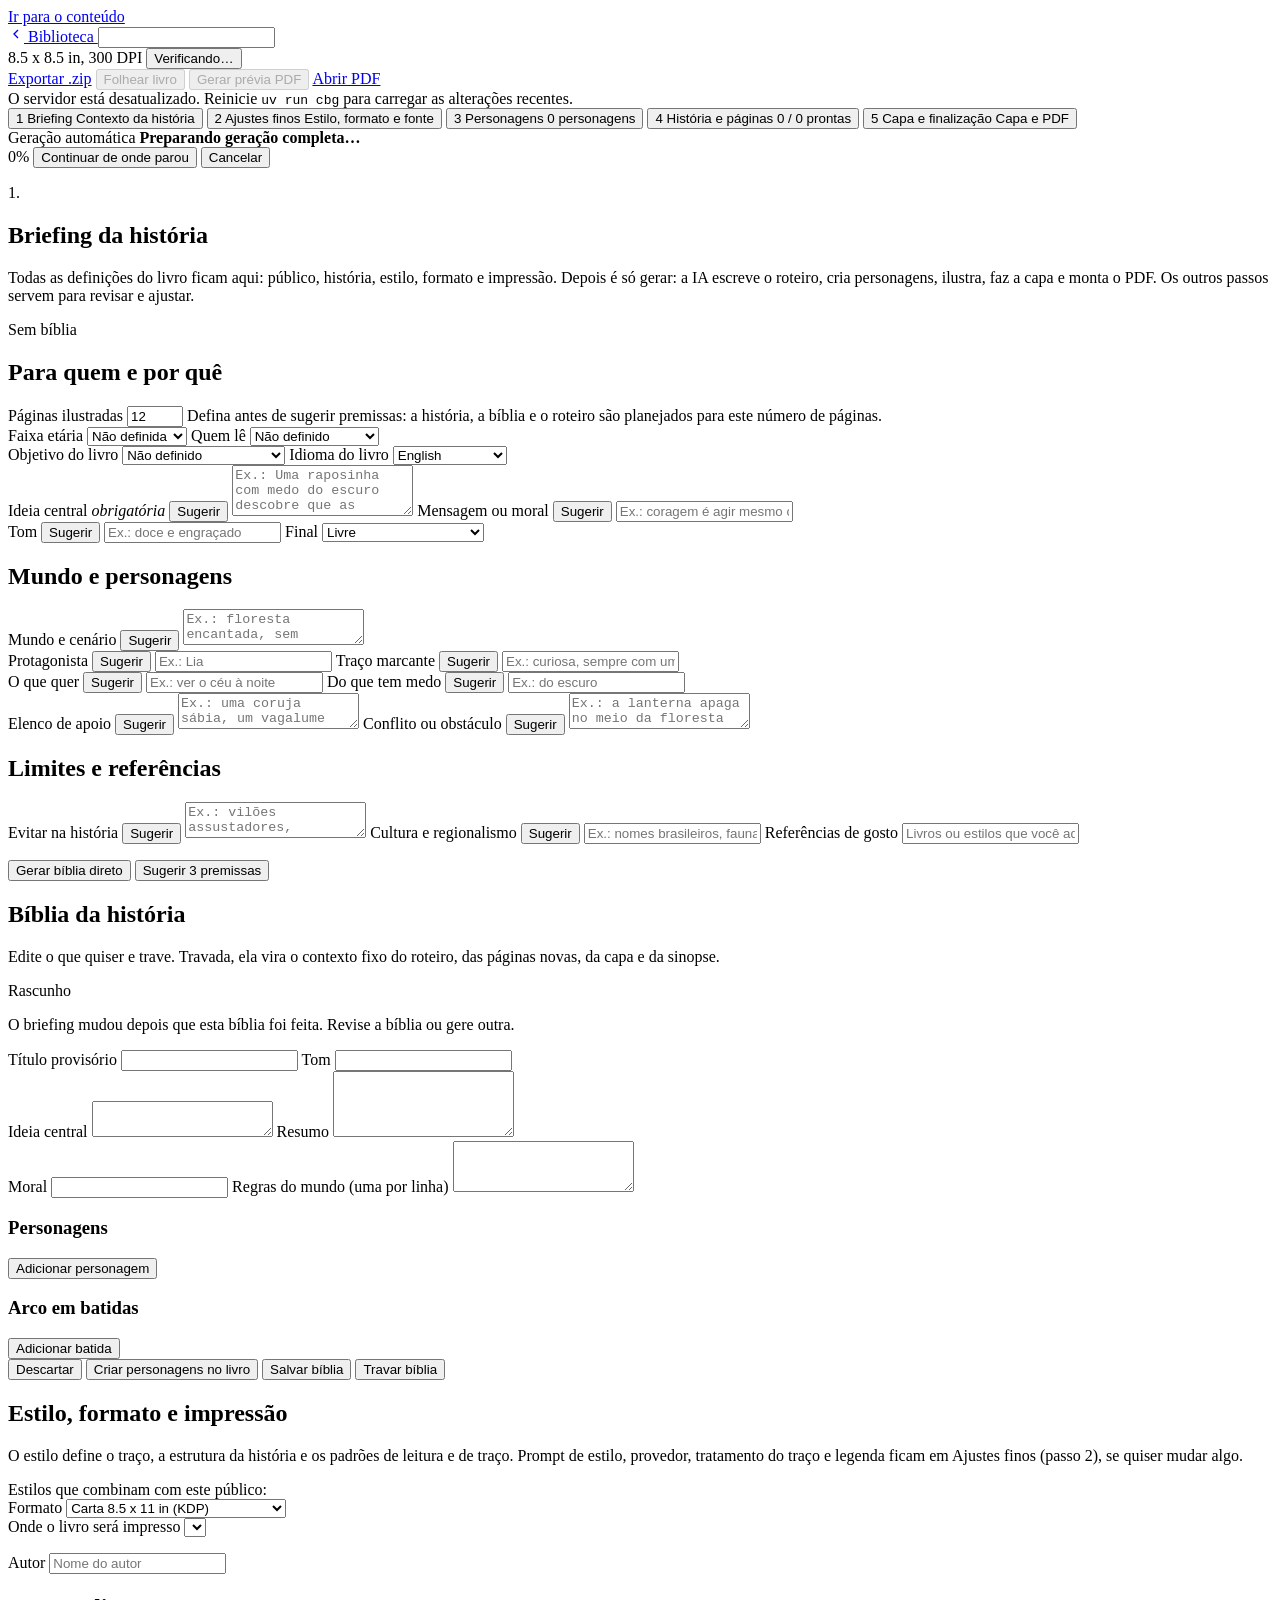
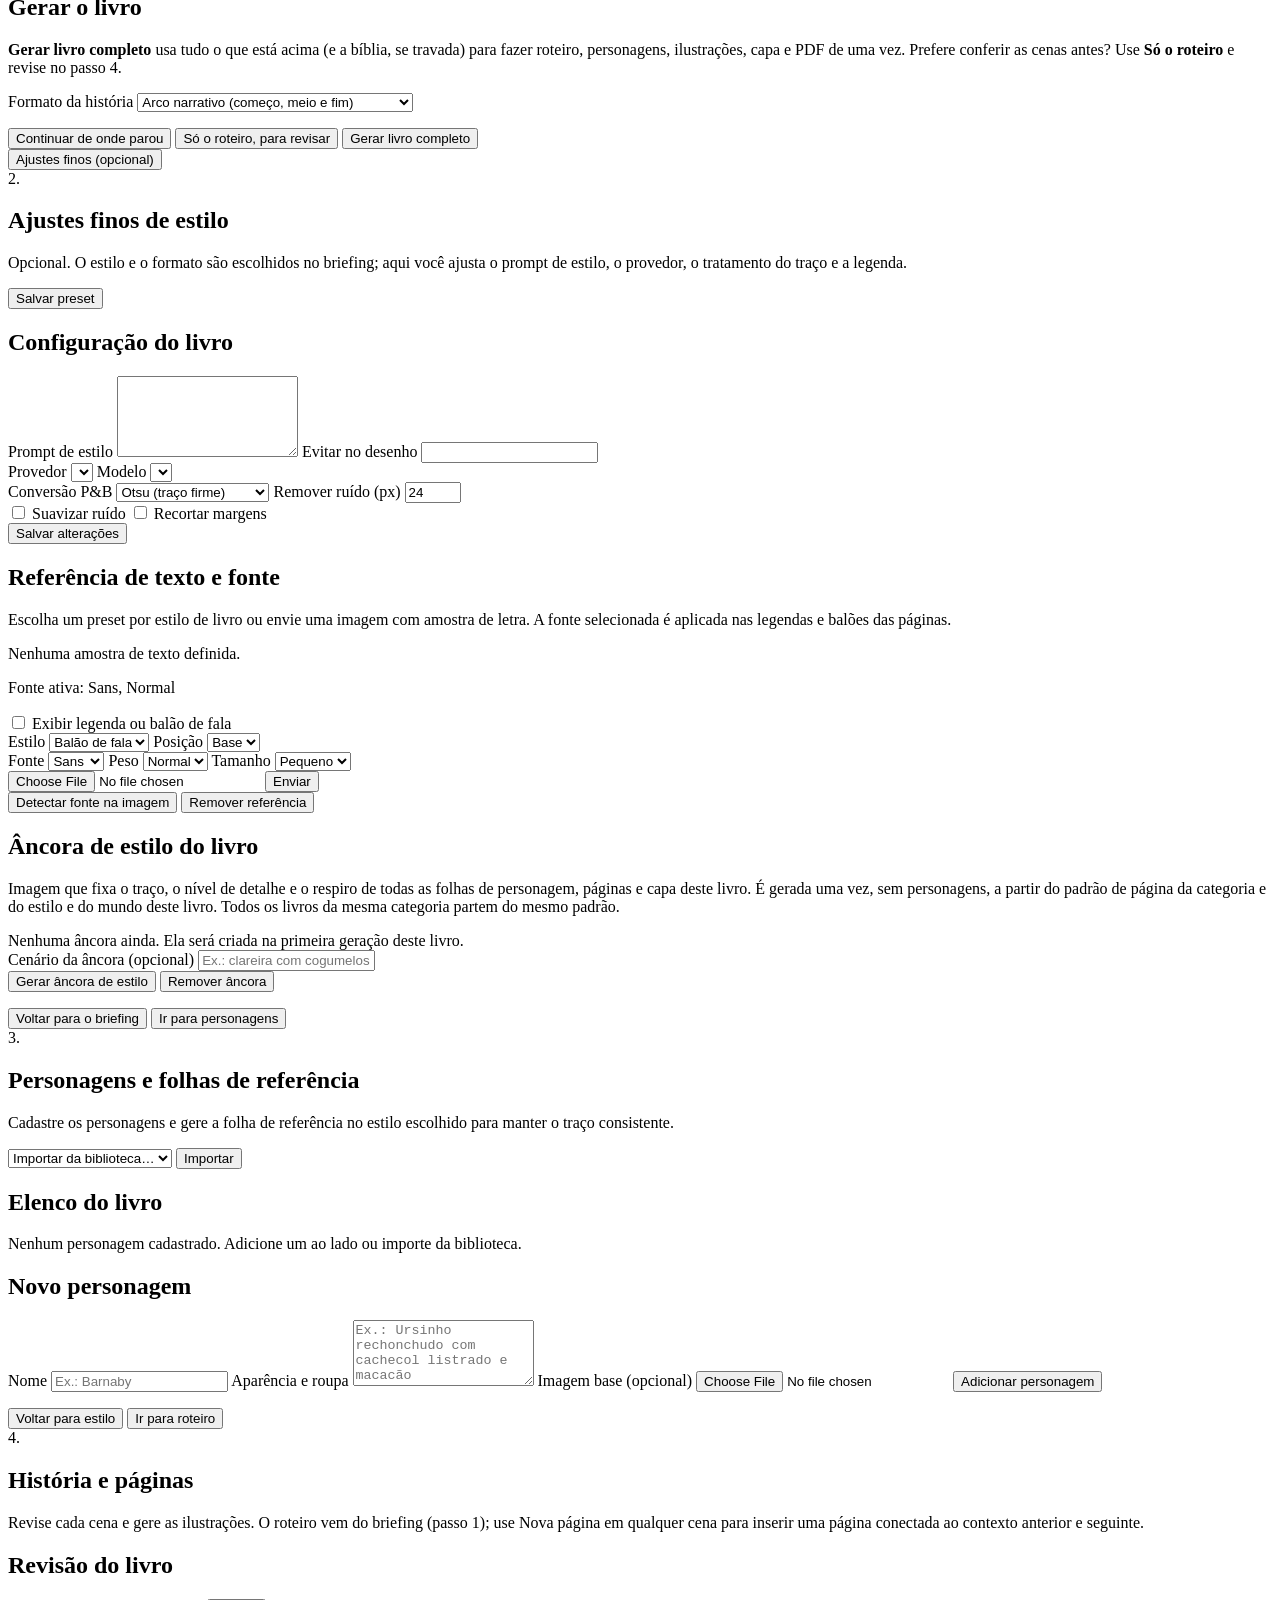
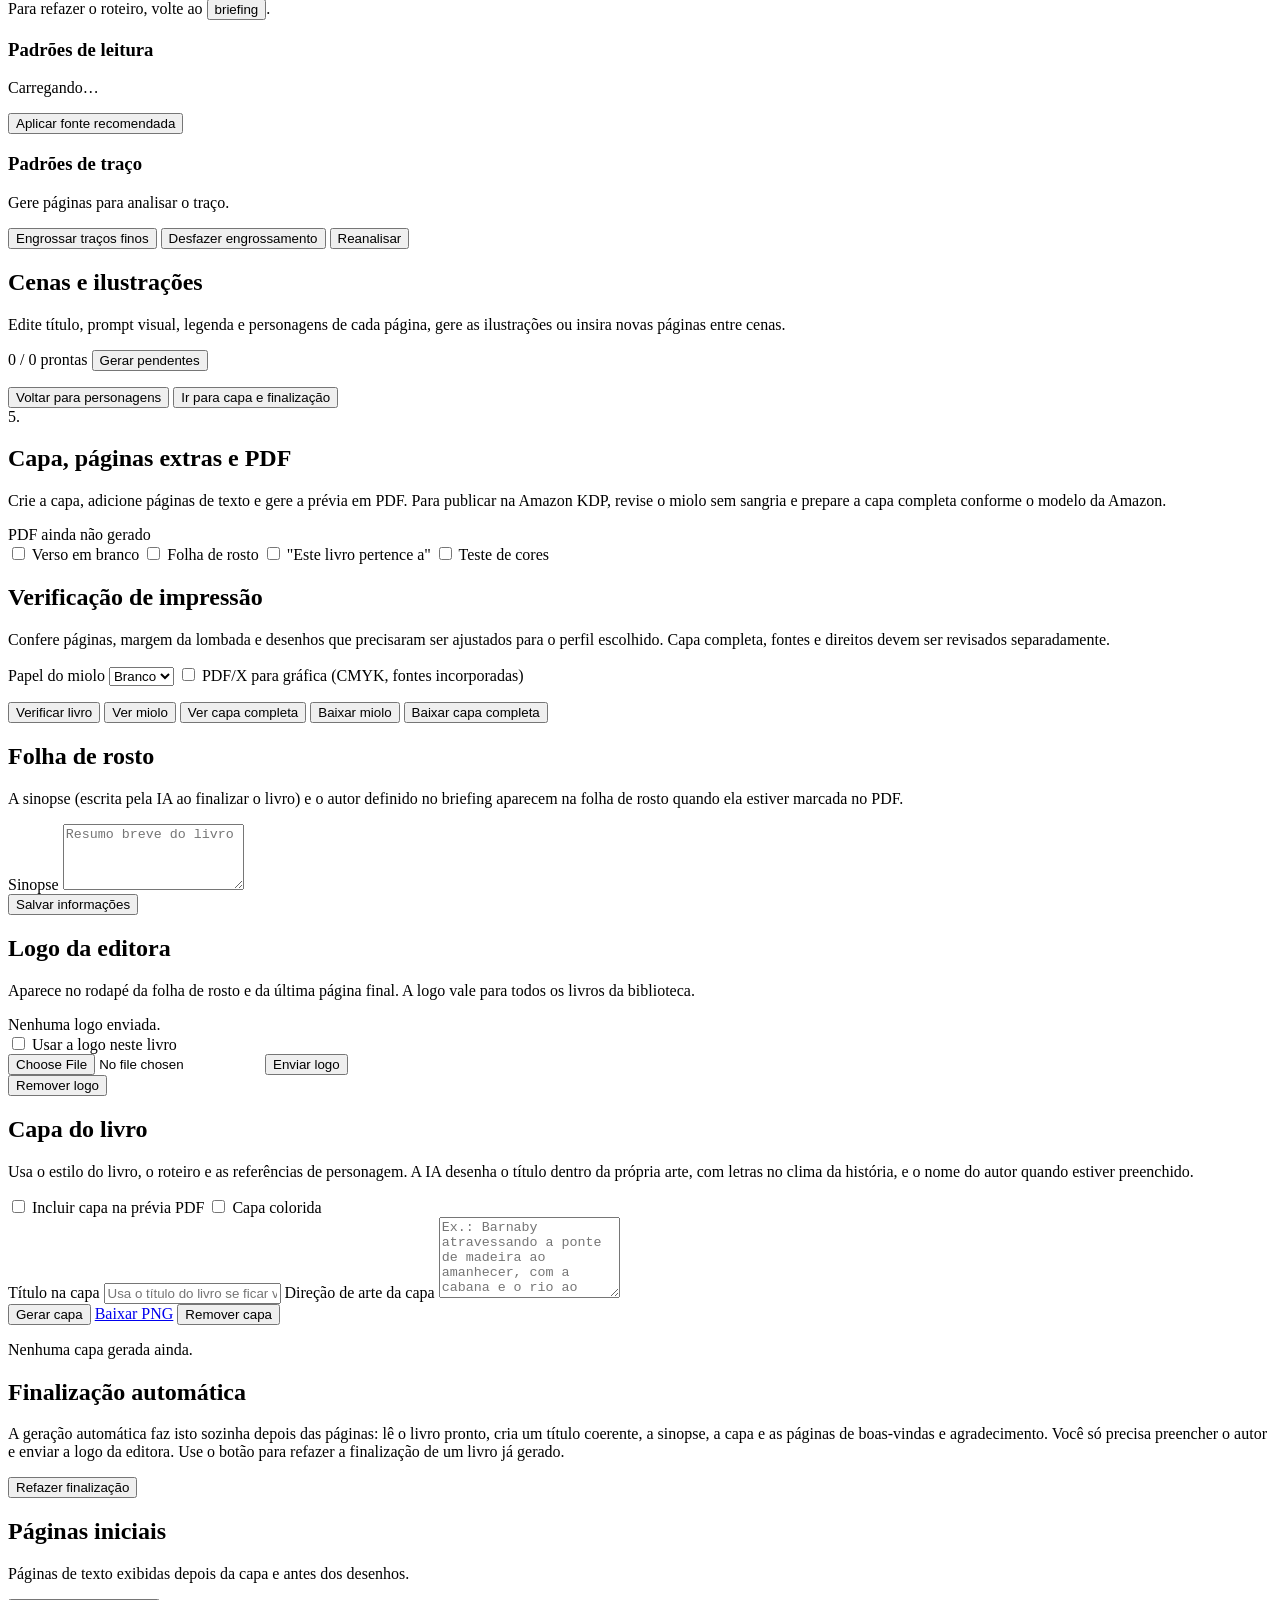
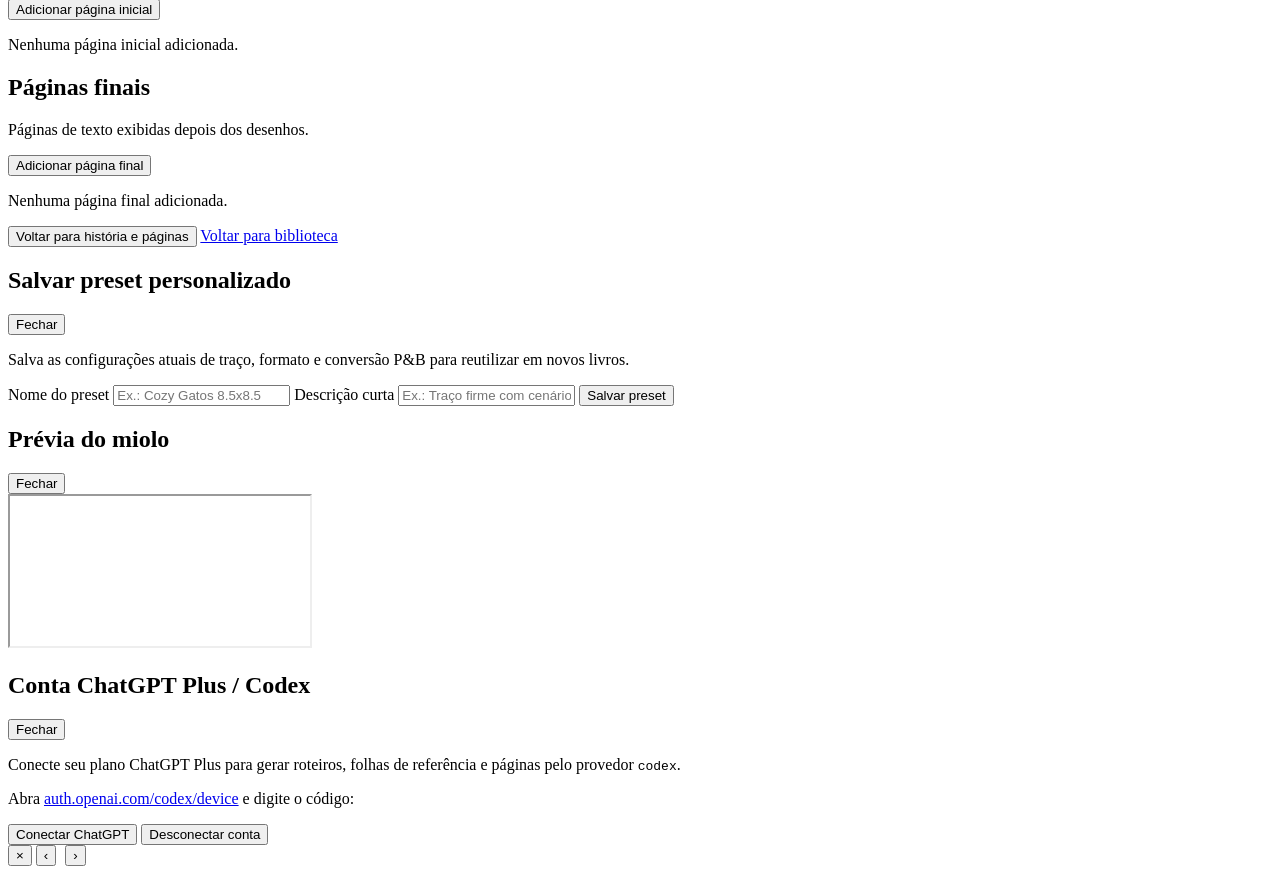
==== commit 79ccf648: "fix(line-qa): KDP-based line standards, non-compounding thicken, rebuild from original Pages came ou" ====
--- a/src/color_book_generator/web/static/index.html
+++ b/src/color_book_generator/web/static/index.html
@@ -650,6 +650,8 @@
                 <ul class="reading-issues" id="lines-issues"></ul>
                 <div class="card-actions">
                   <button class="btn btn-outline btn-sm is-hidden" id="lines-thicken-all" type="button">Engrossar traços finos</button>
+                  <button class="btn btn-outline btn-sm is-hidden" id="lines-reprocess" type="button" title="Refaz as páginas engrossadas a partir da imagem original, sem gerar de novo">Desfazer engrossamento</button>
+                  <span id="lines-regenerate-slot"></span>
                   <button class="btn btn-ghost btn-sm" id="lines-reanalyze" type="button">Reanalisar</button>
                 </div>
               </div>
